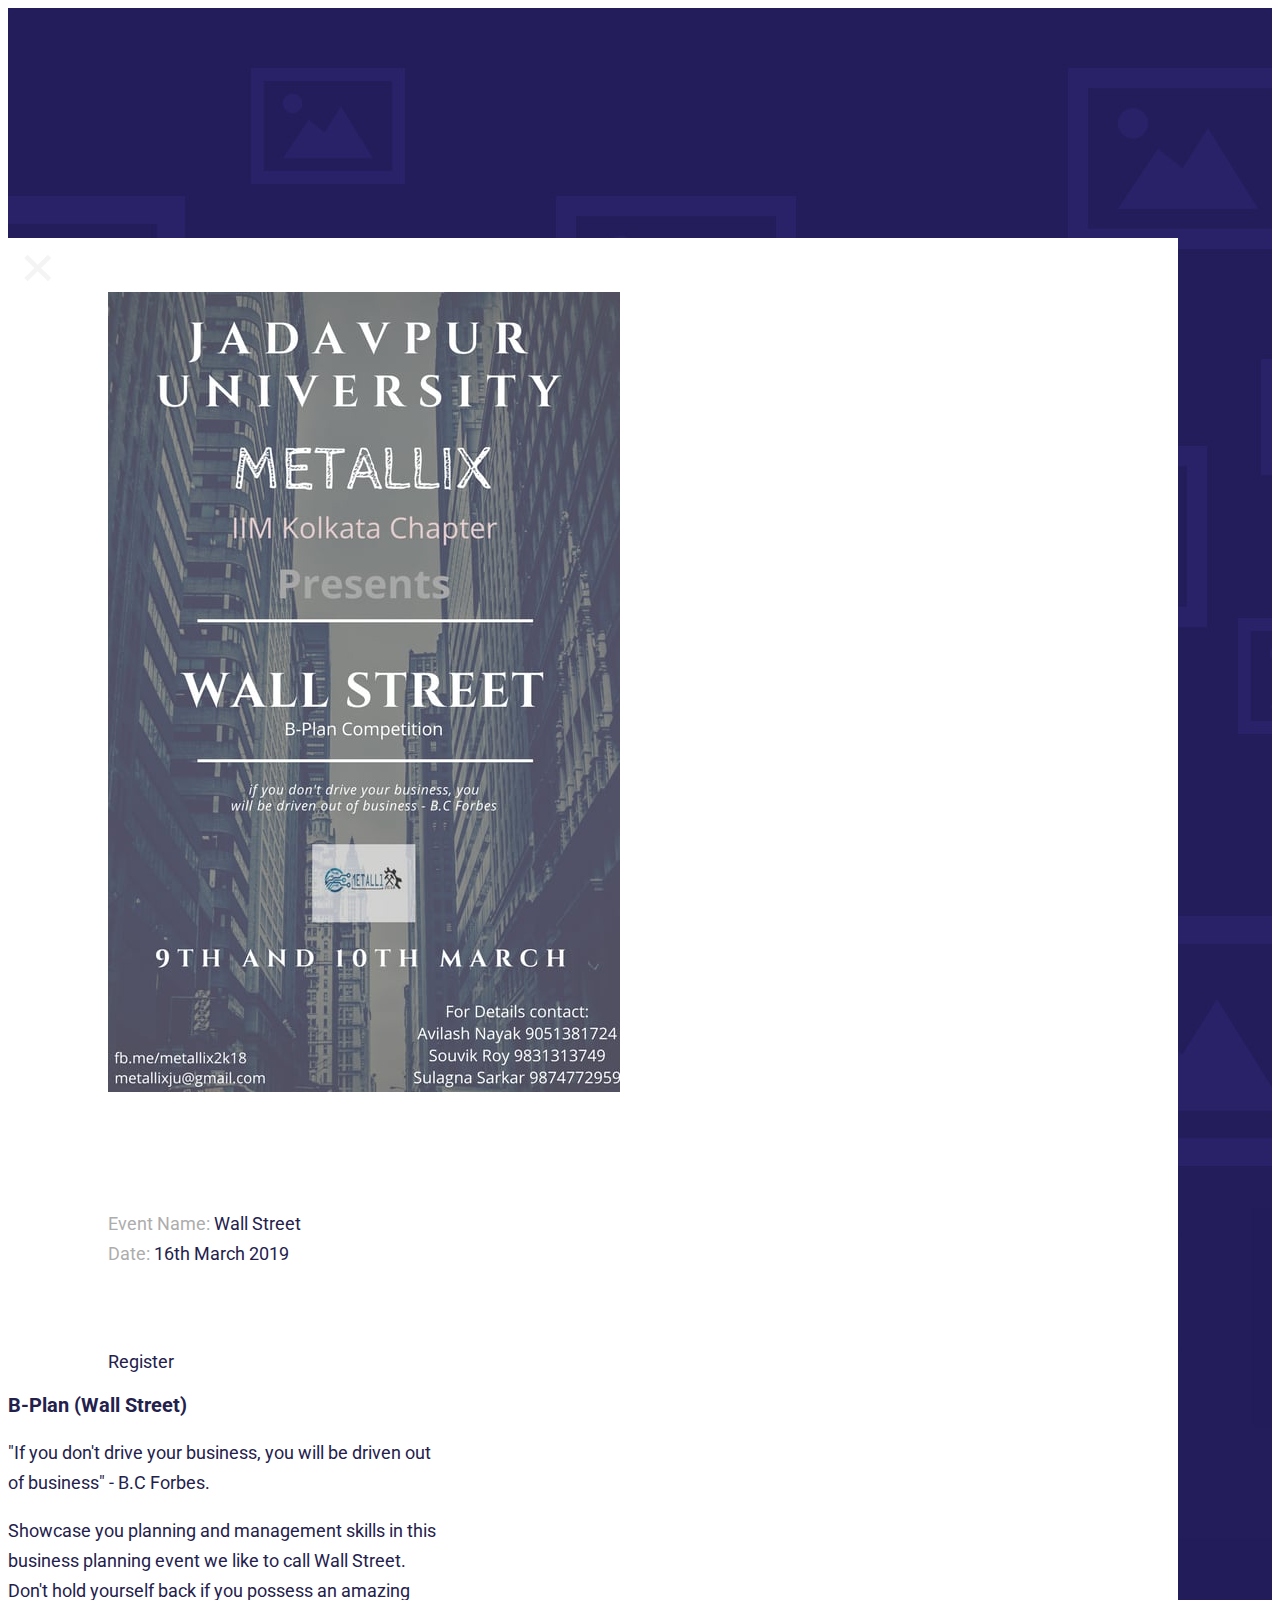
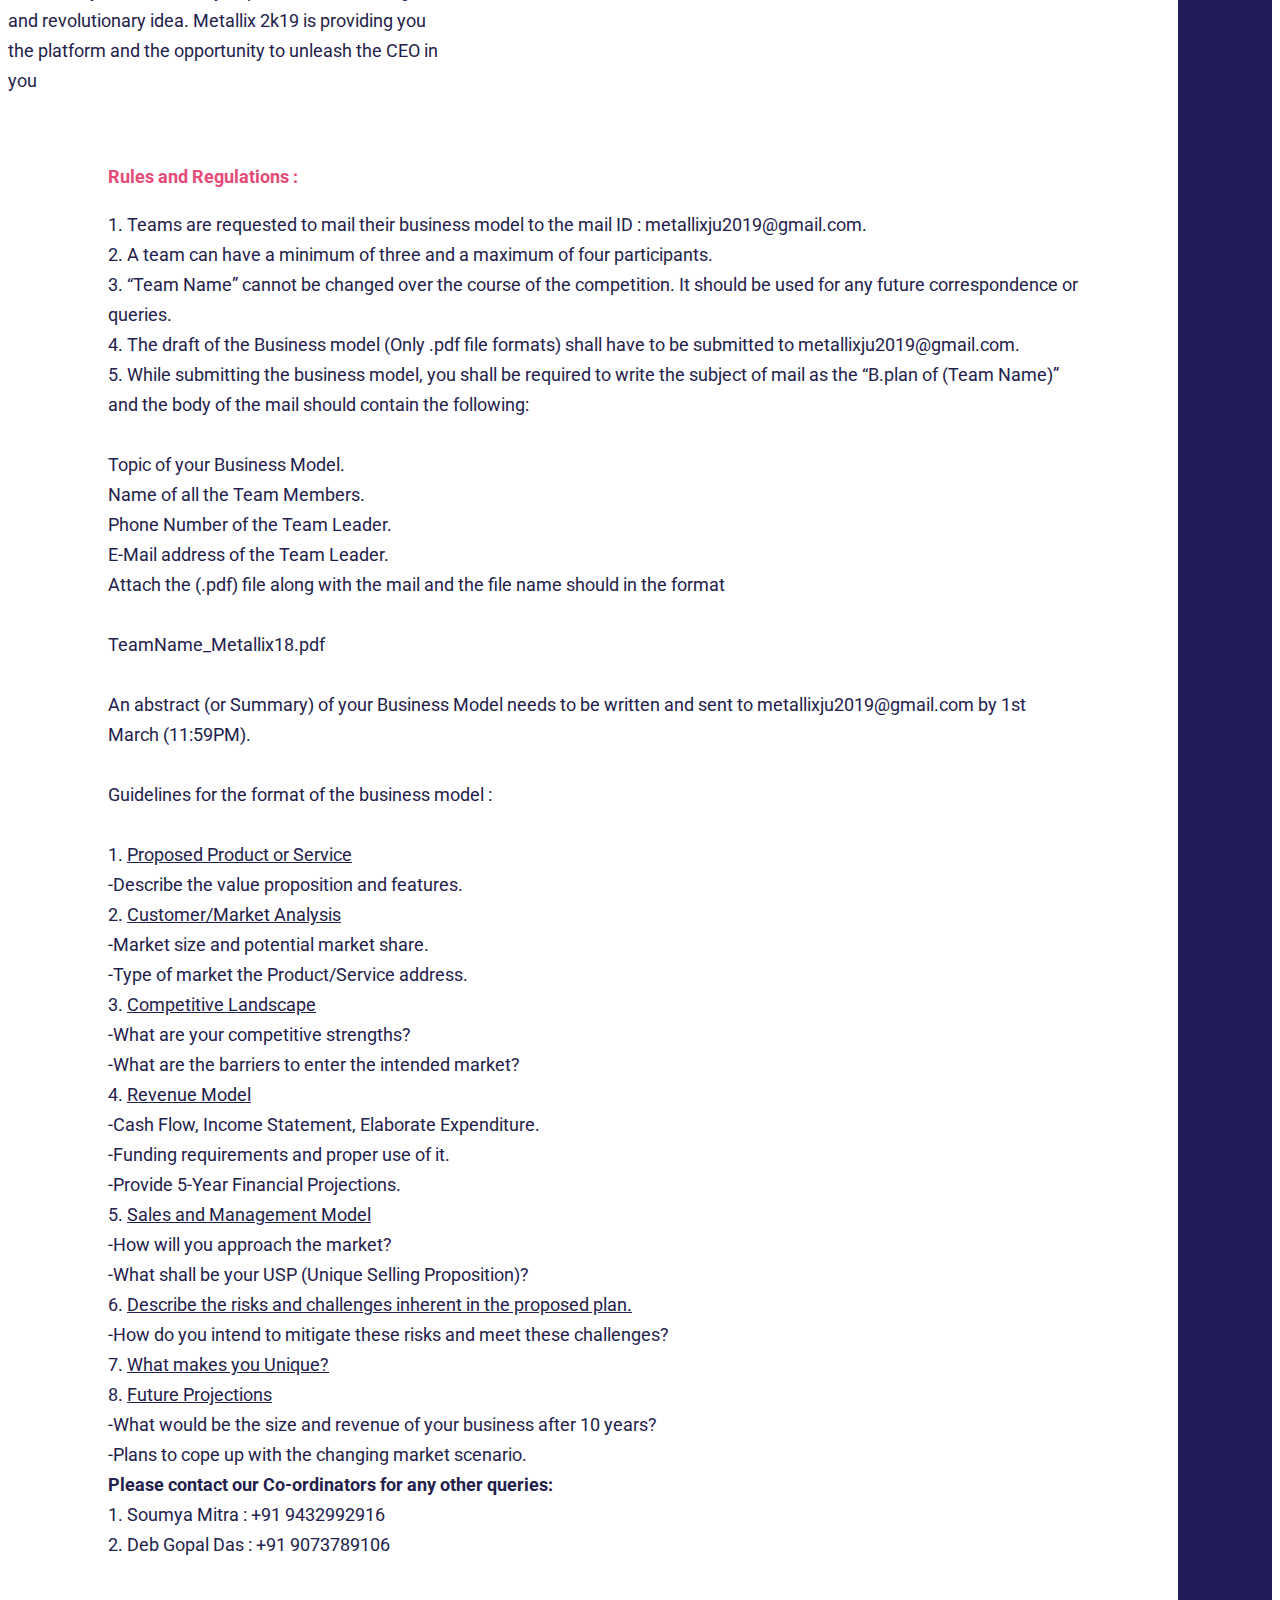
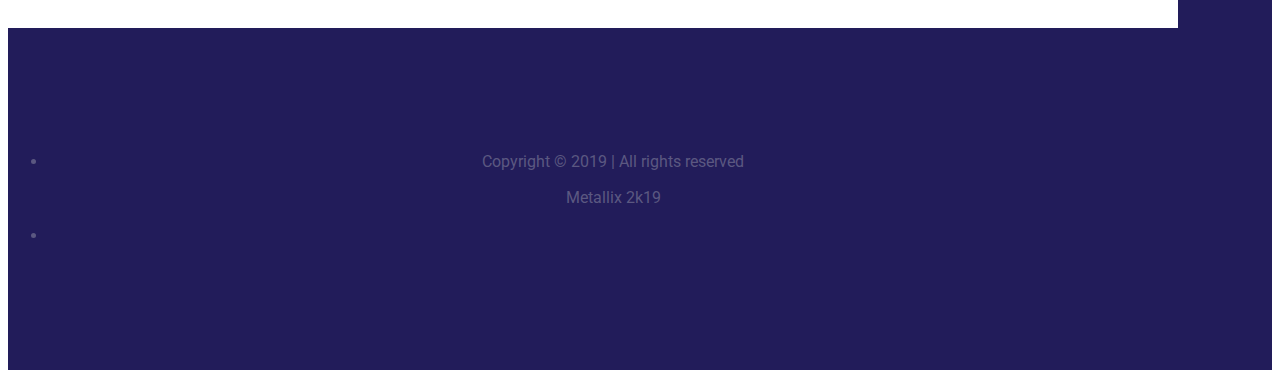
==== bplan.html @ 6e294d9d "Add files via upload" ====
<!DOCTYPE HTML>
<html lang="en-US">
    <head>
        <title>Metallix 2k19 | Business Plan (Wall Street)</title>
        <meta http-equiv="Content-Type" content="text/html; charset=UTF-8">
        <meta name="description" content="The annual technical fest of the Metallurgical & Material Engineering Department of Jadavpur University" />
        <meta name="keywords" content="Metallix 2k19, Metallurgy fests, Jadavpur University, Fest of Metallurgy, Kolkata fests " />
        <meta name="author" content="Ayush Mishra" />
        <meta name="viewport" content="width=device-width, initial-scale=1, maximum-scale=1">

        <link rel="shortcut icon" href="logo1b.png" />
        <link href='https://fonts.googleapis.com/css?family=Roboto:300,400,400i,700,700i,900|Montserrat:400,700|PT+Serif' rel='stylesheet' type='text/css'>
        <link rel="stylesheet" type="text/css"  href='css/clear.css' />
        <link rel="stylesheet" type="text/css"  href='css/common.css' />
        <link rel="stylesheet" type="text/css"  href='css/font-awesome.min.css' />
        <link rel="stylesheet" type="text/css"  href='css/carouFredSel.css' />
        <link rel="stylesheet" type="text/css"  href='css/prettyPhoto.css' />
        <link rel="stylesheet" type="text/css"  href='css/sm-clean.css' />
        <link rel="stylesheet" type="text/css"  href='style.css' />

        <!--[if lt IE 9]>
                <script src="js/html5.js"></script>
        <![endif]-->

    </head>
    <body class="single-portfolio">

        <!-- Preloader Gif -->
        <table class="doc-loader">
            <tr>
                <td>
                    <img src="loader.gif" alt="Loading..." />
                </td>
            </tr>
        </table>

        <!-- Menu -->
       



        <article id="portfolio-1" class="section portfolio">
            <div class="center-relative content-1170">
                <div class="entry-content">
                    <div class="content-wrap relative">
                        <a class="absolute x-close" href="events.html">
                            <img src="demo-images/icon_04.png" alt="Close">
                        </a>

                        <div class="one margin-0">
                            <img src="bplan.jpg" alt="">
                        </div>
                        <div class="clear"></div>
                        
                        <div class="clear"></div>
                        <br>
                        <br>
                        <br>

                        <div class="one_half text-right">
                            <p>
                                <span style="color: #adadad;">Event Name:</span> Wall Street<br>
                                <span style="color: #adadad;">Date:</span> 16th March 2019<br>
                                
                            </p>
                           <br>
                           <br>
                            <div class="text-right">
                                <a href="#" target="_self" class="button ">Register</a>
                            </div>
                        </div>
                        <div class="one_half last ">
                            <h1>B-Plan (Wall Street)</h1>
                            <p>"If you don't drive your business, you will be driven out of business"

                                                                                                      - B.C Forbes.



<p>Showcase you planning and management skills in this business planning event we like to call Wall Street. Don't hold yourself back if you possess an amazing and revolutionary idea. Metallix 2k19 is providing you the platform and the opportunity to unleash the CEO in you</p>
                            <br>
                            
                        </div>
                        <div class="one">
                            <p><strong><span style="color: #e64b77 ;">Rules and Regulations : </span></strong></p>
                            <p>1. Teams are requested to mail their business model to the mail ID : metallixju2019@gmail.com.<br>
2. A team can have a minimum of three and a maximum of four participants.<br>
3. “Team Name” cannot be changed over the course of the competition. It should be used for any future correspondence or queries.<br>
4. The draft of the Business model (Only .pdf file formats) shall have to be submitted to metallixju2019@gmail.com.<br>
5. While submitting the business model, you shall be required to write the subject of mail as the “B.plan of (Team Name)” and the body of the mail should contain the following:<br><br>

Topic of your Business Model.<br>
Name of all the Team Members.<br>
Phone Number of the Team Leader.<br>
E-Mail address of the Team Leader.<br>
Attach the (.pdf) file along with the mail and the file name should in the format<br><br>

TeamName_Metallix18.pdf<br><br>

An abstract (or Summary) of your Business Model needs to be written and sent to metallixju2019@gmail.com by 1st March (11:59PM).<br><br>

Guidelines for the format of the business model :<br><br>

1. <u>Proposed Product or Service</u><br>
   -Describe the value proposition and features.<br>
2. <u>Customer/Market Analysis</u><br>
-Market size and potential market share.<br>
-Type of market the Product/Service address.<br>
3. <u>Competitive Landscape</u><br>
-What are your competitive strengths?<br>
-What are the barriers to enter the intended market?<br>
4. <u>Revenue Model</u><br>
-Cash Flow, Income Statement, Elaborate Expenditure.<br>
-Funding requirements and proper use of it.<br>
-Provide 5-Year Financial Projections.<br>
5. <u>Sales and Management Model</u><br>
-How will you approach the market?<br>
-What shall be your USP (Unique Selling Proposition)?<br>
6. <u>Describe the risks and challenges inherent in the proposed plan.</u><br>
-How do you intend to mitigate these risks and meet these challenges?<br>
7. <u>What makes you Unique?</u><br>
8. <u>Future Projections</u><br>
-What would be the size and revenue of your business after 10 years?<br>
-Plans to cope up with the changing market scenario.<br>
<strong>Please contact our Co-ordinators for any other queries: </strong><br>
1. Soumya Mitra : +91 9432992916<br>
2. Deb Gopal Das : +91 9073789106<br>

                        <div class="clear"></div>
                    </div>
                </div>
                <div class="clear"></div>
            </div>



            <!-- Footer -->
            <footer>
                <div class="footer content-1170 center-relative">
                    <ul>
                        <li class="copyright-footer">
                      Copyright © 2019 | All rights reserved<br>Metallix 2k19
                    </li>
                         <li class="social-footer">
                        
                        <a href="#"><span class="fa fa-facebook"></span></a>
                        <a href="mailto:metallixju2019@gmail.com"><span class="fa fa-envelope"></span></a>
                       
                    </li>
                    </ul>
                </div>
            </footer>
        </article>




        <!--Load JavaScript-->
        <script type="text/javascript" src="js/jquery.js"></script>
        <script type='text/javascript' src='js/jquery.sticky-kit.min.js'></script>
        <script type='text/javascript' src='js/jquery.smartmenus.min.js'></script>
        <script type='text/javascript' src='js/jquery.sticky.js'></script>
        <script type='text/javascript' src='js/jquery.dryMenu.js'></script>
        <script type='text/javascript' src='js/isotope.pkgd.js'></script>
        <script type='text/javascript' src='js/jquery.carouFredSel-6.2.0-packed.js'></script>
        <script type='text/javascript' src='js/jquery.mousewheel.min.js'></script>
        <script type='text/javascript' src='js/jquery.touchSwipe.min.js'></script>
        <script type='text/javascript' src='js/jquery.easing.1.3.js'></script>
        <script type='text/javascript' src='js/imagesloaded.pkgd.js'></script>
        <script type='text/javascript' src='js/jquery.prettyPhoto.js'></script>
        <script type='text/javascript' src='js/main.js'></script>
    </body>
</html>
---- style.css ----
body
{
    font-family: 'Roboto', sans-serif;
    font-size: 16px;
    line-height: 26px;
    font-weight: 400;
    color: #23214c;    
}

body a
{
    text-decoration: none;
    color: #23214c;
    transition: color .2s linear;
}

body a:hover
{
    color: #ee87a4;
}

.doc-loader 
{
    position: fixed;
    left: 0px;
    top: 0px;
    width: 100%;
    height: 100%;
    z-index: 99999;	
    background-color: black
}

.doc-loader td 
{       
    text-align: center;
    vertical-align: middle;
}

.doc-loader img
{
    width: 100%px;
    height: 100%px;        
}

.content-1170
{
    width: 1170px;    
}

.content-1170 img
{
    max-width: 100%;
    max-height: 100%;
    width: auto;
    height: auto;
}

.full-width
{
    line-height: 0;
}



/* TOP MENU */

.menu-wrapper
{    
    transition: background-color .2s linear;
    z-index: 99 !important;
    background-color: #221C5A;
    width: 100% !important;
    top: 0;
    position: fixed;
}

#header-main-menu
{    
    max-width: 1170px;
    margin: 0 auto;
    text-align: center;
}

.main-menu.sm-clean
{
    background-color: transparent;    
}

.main-menu.sm-clean a
{    
    font-size: 13px;
    line-height: 40px;
    color: #fff;
    font-weight: 400;
    transition: color .2s linear;
    text-transform: uppercase;
    letter-spacing: 0.03cm;
}

.main-menu.sm-clean .sub-menu a 
{
    font-size: 11px;
    line-height: 20px;
}

.sm-clean .current_page_item a 
{
    color: #fff !important;
}

.main-menu.sm-clean a:hover 
{
    color: #fff !important;
}

.sm-clean li.active a
{
    color: #fff !important;
}

.mob-menu
{
    display: none;
    font-weight: 700;
    font-size: 30px;
    padding-top: 15px;
    padding-bottom: 15px;
    transition: color .2s linear;
    color: #fff;
}

/* END TOP MENU */



/* GENERAL SECTION */

.section
{    
    position: relative;
    z-index: 1;
}

.section-num
{   
    overflow: hidden;    
    margin-top: 40px;
}

.section-title-holder
{
    background-color: #32DB8A;
    width: 370px;
    height: 370px;    
    z-index: 2;
}

.section-num span
{    
    margin-left: -64px;
    color: #55B286;
    font-family: 'Montserrat', sans-serif;
    font-weight: 700;
    font-size: 180px;
    line-height: 100%;
    letter-spacing: -5px;
}

.section-title-holder h2
{
    font-family: 'Montserrat', sans-serif;
    font-weight: 700;
    font-size: 109px;
    width: 245px;
    word-break: break-all;
    line-height: 83px;
    margin-top: 10px;
    color: white;
    margin-left: 115px;
    text-transform: uppercase;
    letter-spacing: -3px;
    padding: 0;
}

.section-content-holder
{   
    background: #fff;
    width: 800px;
    padding: 60px 0;
}

.section-content-holder .content-wrapper
{
    padding: 0 60px;
}

.section-content-holder.right
{
    margin-left: 370px;
}

.section-content-holder.left
{
    margin-top: 370px;
}

.section-content-holder .content-title-holder
{
    overflow: hidden;
    height: 100px;
    margin-top: -60px;
    padding-bottom: 50px;
}

.section-content-holder .content-title
{
    font-family: 'Montserrat';
    font-weight: 700;
    text-align: center;
    font-size: 180px;
    line-height: 100%;
    text-transform: uppercase;
    margin-top: -75px;
    color: #221c5a;    
}

.extra-content-left
{
    width: 800px;
    color: #fff;    
    padding: 100px 0;
}

.extra-content-right
{
    width: 800px;   
    margin-left: 370px;
    color: #fff;
    padding: 100px 0;
}

.extra-content-full-width
{
    padding: 100px 0;
}

.section:last-of-type .extra-content-left, .section:last-of-type .extra-content-right, .section:last-of-type .extra-content-full-width
{
    padding-bottom: 0;
}

/* END GENERAL SECTION */



/* HOME SECTION */

.intro-page 
{
    padding-bottom: 170px;
    min-height: calc(130vh - 170px);
    background-color: #221c5a; 
    background-image:url(bg.jpg); 
    background-repeat: repeat; 
    background-position: center top; 
    background-size: cover;
    z-index: 10;
}

.top-logo
{
    width: 160px !important;    
    padding-top: 150px;
}

h1.big-title
{
    font-family: 'Montserrat', sans-serif;
    font-size: 56px;
    font-weight: 700;
    line-height: 100%;
    padding-top: 100px;
    color: #fff;
    letter-spacing: -1px;    
    width: 95%;
    margin-left: auto;
    margin-right: auto;
}

.big-title span 
{
    display: block;
}

.title-desc
{
    font-family: 'PT Serif', serif;
    font-size: 22px;
    line-height: 26px;
    max-width: 600px; 
    margin: 0 auto;
    color: #fff;
}

.page-template-page-home .intro-page footer
{
    position: absolute;
    bottom: 0;
    width: 100%;
}

/* END HOME SECTION */



/* SERVICE SECTION */

#events
{
    background-color: #221c5a;
    z-index: 9999;
}

#events .section-title-holder
{
    background-color: #32DB8A
}

#events .section-title-holder span
{
    color: #55B286;
}

.service-holder 
{
    display: inline-block;
    width: 335px;
}

.service-holder img 
{
    display: inline-block;
    width: 50px !important;
    vertical-align: top;
}

.service-content-holder 
{
    display: inline-block;
    width: 240px;
    margin-top: 55px;
    margin-left: 5px;
}

.service-title 
{
    font-family: 'Montserrat', sans-serif; 
    font-size: 20px;
    padding-bottom: 10px;
}

/* END SERVICE SECTION */



/* PORTFOLIO SECTION */

#gallery
{
    background-color: #221C5A; 
    background-image: url("demo-images/background_img_02.jpg"); 
    background-repeat: no-repeat; 
    background-position: center top; 
    background-size: auto;
    z-index: 8;
}

#gallery .section-title-holder
{
    background-color: rgb(255, 186, 66);
}

#gallery .section-title-holder span
{
    color: #e3a436;
}

.page-template-page-portfolio .section
{
    padding-top: 100px;
}

.section-content-holder.portfolio-holder
{
    background-color: transparent;
    width: 800px;
    padding: 0;
}

.portfolio-holder .portfolio-load-more-holder
{
    font-family: 'Montserrat', sans-serif;    
    font-weight: 700;
    font-size: 20px;
    width: 430px;
    background-color: #E74C78;
    text-align: center;
}

.portfolio-holder .portfolio-load-more-holder img 
{
    padding-bottom: 15px;
}

.portfolio-holder .portfolio-load-more-holder a
{
    color: #fff;
    padding-top: 30px;
    padding-bottom: 15px;
}

.portfolio-holder .portfolio-load-more-holder
{    
    margin-right: 0;
    margin-left: auto;
}

.more-posts
{ 
    display: block;
}

.more-posts:hover
{
    cursor: pointer;
}

.grid 
{
    width: 800px;
    margin: 0 auto;
    overflow: hidden;
    position: relative;
    display: block;
}

.grid-item 
{
    float: left;
    font-size: 0;
    line-height: 0;
    box-sizing:border-box;
    -moz-box-sizing:border-box;
    -webkit-box-sizing:border-box; 
}

.grid-item img 
{
    display: block;
    width: 100%;
    height: auto;
    max-height: none;
    max-width: none;    
}

.grid-sizer, .grid-item 
{
    width: 400px;
}

.grid-item.p_one_half
{
    width: 400px;
}

.grid-item.p_one
{
    width: 800px;
}

.portfolio-text-holder
{
    position: absolute;
    top: 30px;
    left: 30px;
    bottom: 30px;
    right: 30px;
    z-index: 1;
    font-size: 20px;
    background-color: white;
    text-align: center;   
    display: none;    
}

.portfolio-text-wrapper
{
    width: 90%;
    margin-left: auto;
    margin-right: auto;
}

.portfolio-type
{
    line-height: 100%;
    font-size: 11px;
    color: #9a9a9a;    
    padding-bottom: 20px;
}

.portfolio-type img 
{
    width: auto;
    margin-left: auto;
    margin-right: auto;
}

.portfolio-text
{
    font-family: 'Montserrat', sans-serif;    
    font-weight: 700;
    font-size: 20px;
    line-height: 18px;
    letter-spacing: 4px;
    margin-bottom: 10px;
}

.portfolio-sec-text
{
    font-family: 'Montserrat', sans-serif;    
    font-weight: 700;
    font-size: 16px;
    line-height: 100%;
    color: #8e8da9;
}

.grid-item a:hover
{
    color: #191919;
}

.more-posts-portfolio img
{
    transition: all .2s linear;
    width: 100px;
    height: 100px;
}

.more-posts-portfolio img:hover
{
    cursor: pointer;  
    transform: scale(0.9);
}

div.pp_default .pp_loaderIcon
{
    display: none !important;
}

/* END PORTFOLIO SECTION*/



/* ABOUT SECTION */

#about
{
    background-color: rgb(34, 28, 90); 
    background-image: url("demo-images/background_img_03.jpg"); 
    background-repeat: no-repeat; 
    background-position: center top; 
    background-size: cover; 
    z-index: 7;
}

#about .section-title-holder
{
    background-color: #e64b77;
}

#about .section-title-holder span
{
    color: #b24564;
}

#about .section-content-holder
{
    padding-bottom: 0;
}

.member-content-holder 
{
    width: 440px;
    padding: 30px 50px 30px 50px;
    float: left;
}

.member-image-holder 
{
    width: 350px;
    float: right;
}

.member-image-holder img
{
    width: 100% !important;
}

.member-name
{
    line-height: 26px;
    font-size: 16px;
    font-weight: 700;
    padding: 0;
}

.member-position
{
    line-height: 16px;
    font-size: 14px;
    padding-bottom: 20px;
    color: #ee87a4;
    letter-spacing: 4px;
}

.member-content
{
    line-height: 26px;   
    text-align: justify; 
}

.image-slider-wrapper.img .image-slider li img
{
    width: 100%;
}

/* END ABOUT SECTION */




/* VIDEO SECTION */

#video
{
    background-color: rgb(34, 28, 90); 
    background-image: url("demo-images/background_img_06.jpg"); 
    background-repeat: repeat-x; 
    background-position: center center; 
    background-size: auto; 
    z-index: 5;
}

#video .section-title-holder
{
    background-color: rgb(255, 186, 66);
}

#video .section-title-holder span
{
    color: #e3a436;
}

#video .section-content-holder
{
    padding-bottom: 0;
}

a.video-popup-holder 
{
    position: relative;
    display: block;
}

a.video-popup-holder .thumb
{
    width: 100%;
}

img.popup-play 
{
    position: absolute;
    top: 50%;
    left: 50%;
    top: calc(50% - 60px);
    left: calc(50% - 60px);
    opacity: 0.7;
    transition: opacity .2s linear;
}

a.video-popup-holder:hover img.popup-play
{
    opacity: 1;
}
/* END VIDEO SECTION */





/* SCHEDULE SECTION */


#schedule
{
    background-color: rgb(34, 28, 90); 
    background-image: url("demo-images/item_background_01.jpg"); 
    background-repeat: no-repeat; 
    background-position: left top; 
    background-size: 100%; 
    z-index: 4;
}

.progress_bar 
{
    margin-bottom: 15px;
}

.progress_bar_field_holder 
{
    height: 59px;
    position: relative;
    width: 100%;
    vertical-align: middle;
    overflow: hidden;
}

.progress_bar_field_holder:hover .progress_bar_title
{
    left: 10px;
    color: #fff !important;
}

.progress_bar_field_holder:hover .progress_bar_percent_text
{
    right: 10px;
    color: #fff !important;
}

.progress_bar_title
{
    position: absolute;
    top: 8px;
    z-index: 2;
    left: -11px;
    font-weight: bold;
    color: white;
    font-size: 45px;
    line-height: 100%;
    transition: color .2s linear, left .2s linear;
}

.progress_bar_percent_text
{
    position: absolute;
    right: -35px;
    top: 15px;
    z-index: 2;
    font-weight: bold;
    color: white;
    font-size: 35px;
    line-height: 100%;
    transition: color .2s linear, right .2s linear;
}

.progress_bar_field_perecent 
{
    height: 59px;    
    position: absolute;
    top: 0;
    left: 0;
    width: 100%;
}

/* END SKILLS SECTION */




/* CONTACT SECTION */

#contact
{
    background-color: rgb(34, 28, 90); 
    background-image: url("demo-images/background_img_05b.jpg"); 
    background-repeat: no-repeat; 
    background-position: center top; 
    background-size: auto; 
    z-index: 3;
}

#contact .section-title-holder
{
    background-color: rgb(230, 75, 119);
}

#contact .section-title-holder span
{
    color: #b24564;
}

#contact .section-content-holder
{
    padding-bottom: 0;
}

.map 
{
    height: 400px;
}

.map img
{
    max-width: none;
    max-height: none;
}

.contact-form
{
    max-width: 100%;
    width: 770px;
    margin: 0 auto;
    font-size: 22px;
    color: #9a9a9a;
}

p.custom-text-class 
{
    display: inline-block;
    padding-right: 45px;
    vertical-align: top;
}

p.custom-field-class 
{
    display: inline-block;
    margin-bottom: 60px;
}



/* END CONTACT SECTION */


/* FOOTER */

footer
{
    background-color: #221C5A;
}

.footer
{
    font-size: 16px;
    line-height: 36px;
    clear: both;
    color: #5b5881;
    text-align: center;    
    padding: 100px 0;
}

.footer-left, .footer-right
{
    width: 810px;
}

.footer-right
{
    margin-left: 370px;
}

.footer a
{
    color: #5b5881;
}

.social-footer a 
{
    margin: 0 10px;
    font-size: 20px;
}

/* END FOOTER */



/* SINGLE PORTFOLIO PAGE */

#portfolio-1
{
    background-color: #221c5a;
    background-image:url("demo-images/background_img_05b.jpg"); 
    background-repeat: no-repeat;
    background-position: center top;
    background-size: auto; 
}

#portfolio-2
{

    background-color: #221c5a;
    background-image: url(demo-images/item_background_01.jpg);
    background-repeat: no-repeat;
    background-position: left top;
    background-size: 100% auto;
}
    
.single-portfolio .menu-wrapper
{
    display: none !important;
}

.single-portfolio article
{
    padding-top: 230px;
}

.single-portfolio article .entry-content
{
    background-color: #fff;
    padding-bottom: 50px;
    font-size: 18px;
    line-height: 30px;
}

.single-portfolio .x-close
{
    top: -60px;
    right: -60px;
    background-color: #26276d;
    line-height: 0;
    font-size: 0;
    width: 60px;
    height: 60px
}

.single-portfolio .x-close img
{
    opacity: 0.4;
    transition: opacity .2s linear;
    width: 30px;
    height: 30px;
    padding-top: 15px;
    padding-left: 15px;
}

.single-portfolio .x-close:hover img
{
    opacity: 1;
}

.single-portfolio .entry-content .one
{
    padding-left: 100px;
    padding-right: 100px;
}

.single-portfolio .entry-content .one_half
{
    width: 435px;
    padding-left: 100px;
}

.single-portfolio .entry-content .one_half.last
{
    padding-left: 0;
    padding-right: 100px;
}

.single-portfolio .entry-content h1 
{
    padding: 0;
    font-size: 20px;
    line-height: 30px;
}

/* END SINGLE PORTFOLIO */


/* RESPONSIVE PART */

@media screen and (max-width: 1270px) {   

    .content-1170 
    {
        width: 960px;
    }

    .one_half
    {
        margin-right: 8%;
        float: left;
        position: relative;
        margin-bottom: 37px;
    }

    .one_half
    {
        width: 46%;
    }      

    .section-title-holder 
    {    
        width: 250px;
        height: 250px;
    }

    .section-num
    {
        margin-top: 20px;
    }

    .section-num span 
    {
        margin-left: -35px;    
        font-size: 100px;
    }

    .section-title-holder h2
    {
        font-size: 80px;
        width: 177px;        
        line-height: 66px;
        margin-top: 25px;        
        margin-left: 75px; 
    }

    .section-content-holder.right 
    {
        margin-left: 250px;
    }

    .section-content-holder.left 
    {
        margin-top: 250px;
    }

    .section-content-holder 
    {
        width: 710px;
    }

    .extra-content-left, .extra-content-right
    {
        width: 710px;
    }

    .extra-content-right
    {
        margin-left: 250px;
    }

    .service-holder 
    {    
        width: 290px;
    }

    .section-content-holder.portfolio-holder 
    {    
        width: 710px;
    }

    .grid-item.p_one, .grid
    {
        width: 710px;       
    }    

    .grid-sizer, .grid-item, .grid-item.p_one_half
    {
        width: 355px;
    }  

    .portfolio-holder .portfolio-load-more-holder 
    {
        width: 460px;
    }

    .section-content-holder .content-title 
    {    
        font-size: 140px;    
        margin-top: -56px;
    }

    .member-content-holder 
    {
        width: 275px;
        padding: 50px;
    }

    .member-image-holder 
    {
        width: 335px;
    }

    .image-slider-wrapper.team .image_slider_next
    {
        right: 260px;
    }

    .blog-item-holder .entry-title 
    {   
        width: 240px;
    } 

    .single-portfolio .entry-content .one
    {
        padding-left: 5%;
        padding-right: 5%;
    }

    .single-portfolio .entry-content .one_half 
    {
        width: 40%;
        padding-left: 5%;
        margin-right: 10%;
    }

    .single-portfolio .entry-content .one_half.last
    {        
        padding-left: 0;
        padding-right: 5%;
    }

}

@media screen and (max-width: 1100px) {    

    .single-portfolio .x-close
    {
        right: 50%;
        right: calc(50% - 30px);    
    }    

}

@media screen and (max-width: 1020px) {    

    .content-1170 
    {
        width: 100%;
    }    

    .extra-content-left, .extra-content-right
    {
        width: 100%;
        margin-left: 0;
    }    

    .single-portfolio article 
    {
        padding-top: 140px;
    }

    .one_half
    {
        width: 100%;
        float: none;
        margin-right: 0;
        margin-left: 0;
    }   

    .single-portfolio .entry-content .one_half 
    {    
        width: 90%;
        padding-left: 5%;
        padding-right: 5%;
        margin-right: 0;
    }

    .single-portfolio .entry-content .one_half.last
    {        
        padding-left: 5%;
        padding-right: 5%;
    }

    .site-content .one_half, .single-portfolio .entry-content div 
    {
        text-align: left;
    }

    .image-slider-wrapper.service a.image_slider_next 
    {
        top: -89px;
        right: 0;
    }

    .section
    {
        padding-bottom: 150px;
    }  

    .section-content-holder.right 
    {
        margin-left: 0;
    }

    .section-content-holder.left 
    {
        margin-top: 0;
    }

    .section-num
    {
        display: inline-block;
        margin-top: 10px;
    }    

    .section-num span
    {
        font-size: 50px;
        margin-left: -15px;
    }          

    .section-title-holder
    {
        width: 100%;
        height: auto;
        position: relative !important;
        top: 0 !important;
    }

    .section-title-holder h2
    {
        display: inline-block;
        width: auto;
        margin: 0;
        vertical-align: top;
        margin-top: 10px;
        font-size: 50px;
        line-height: 100%;
    }

    .section-content-holder 
    {
        width: 100%;
        padding: 30px 0;    
    }

    .section-content-holder .content-wrapper
    {
        padding: 0 5%;
    }       

    .service-holder 
    {    
        width: 100%;
        display: block;
    }

    .service-content-holder 
    {
        width: 100%;
        width: calc(100% - 75px);
        margin-bottom: 30px;
    }    

    .section-content-holder.portfolio-holder 
    {    
        width: 100%;
    }

    .grid-item.p_one, .grid
    {
        width: 100%;       
    }    

    .grid-sizer, .grid-item, .grid-item.p_one_half
    {
        width: 50%;
    }  

    .portfolio-holder .portfolio-load-more-holder 
    {
        width: 100%;
    }  

    .member-content-holder 
    {
        width: 40%;
        padding: 10% 5% 10% 5%;
    }

    .member-image-holder 
    {
        width: 50%;
    }

    .image-slider-wrapper.team .image_slider_next
    {
        right: 40%;
    }

    .blog-item-holder .entry-title 
    {
        width: 100%;
        display: block;
        padding-top: 20px;
    }

    .blog-item-holder .info
    {
        width: auto;
    }

    .section-content-holder .content-title-holder 
    {
        overflow: visible;
        height: auto;
        margin: 0;
        padding: 0;
    }

    .section-content-holder .content-title 
    {
        font-size: 19vw;
        margin-top: 0;
    }

    .testimonial-slider-holder 
    {
        width: 90%;
        padding-left: 5%;
    }    
}

@media screen and (min-width: 925px) {   
    .main-menu
    {
        display: block !important;
    }
}

@media screen and (max-width: 925px) {  

    .intro-page
    {
        min-height: 0;
    }

    .section
    {
        position: static !important;
        z-index: 0 !important;
    }

    h1.big-title
    {
        font-size: 40px;
        padding-top: 0;
    }

    h1.big-title span 
    {
        display: inline;
    }

    .title-desc 
    {    
        font-size: 19px;
        line-height: 23px;
    }

    .mob-menu
    {
        display: block;
    }

    .mob-menu:hover
    {
        cursor: pointer;
    }

    .portfolio-text-holder 
    {
        display: none !important;
        opacity: 0 !important;
    }   

    .main-menu
    {
        float: none;
        margin: 0 auto;
        text-align: center;
        max-width: 300px;
        width: 100%;
        position: relative;
        z-index: 9999;
        display: none;
    }

    .main-menu ul 
    {
        width: 12em; /* fixed width only please - you can use the "subMenusMinWidth"/"subMenusMaxWidth" script options to override this if you like */
    }

    .sm-clean a, .sm-clean a:hover, .sm-clean a:focus, .sm-clean a:active
    {
        padding-right: 0;
        padding-left: 0;
    }

    .main-menu.sm-clean a 
    {
        line-height: 24px;
    }

    .main-menu.sm-clean .sub-menu a 
    {
        font-size: 16px;
        line-height: 25px;    
        text-align: center;
    }    

    .carousel_fw_next
    {
        display: block !important;
    }

    .fw_carousel_pagination
    {
        display: none !important;
    }


}

@media screen and (max-width: 805px) {       

    .contact-form input[type=text], .contact-form input[type=email], .contact-form textarea, p.custom-field-class, #commentform #email, #commentform #author, #commentform #comment
    {
        width: 100% !important;
    }        

}


@media screen and (max-width: 650px) { 


    .member-content-holder
    {
        width: 90%;
        float: none;
    }

    .member-image-holder
    {
        width: 100%;
        float: none;
    }

    .image-slider-wrapper.team .image_slider_next
    {
        right: auto;
        left: 30px;
    }    
}


@media screen and (max-width: 350px) { 

    .section-num 
    {
        margin-top: 9px;
    }

    .section-num span 
    {
        font-size: 35px;
        margin-left: -10px;
    }

    .section-title-holder h2
    {
        margin-top: 9px;
        font-size: 35px;
    }

    .image-slider-wrapper.service a.image_slider_next 
    {
        top: -84px;
    }
}
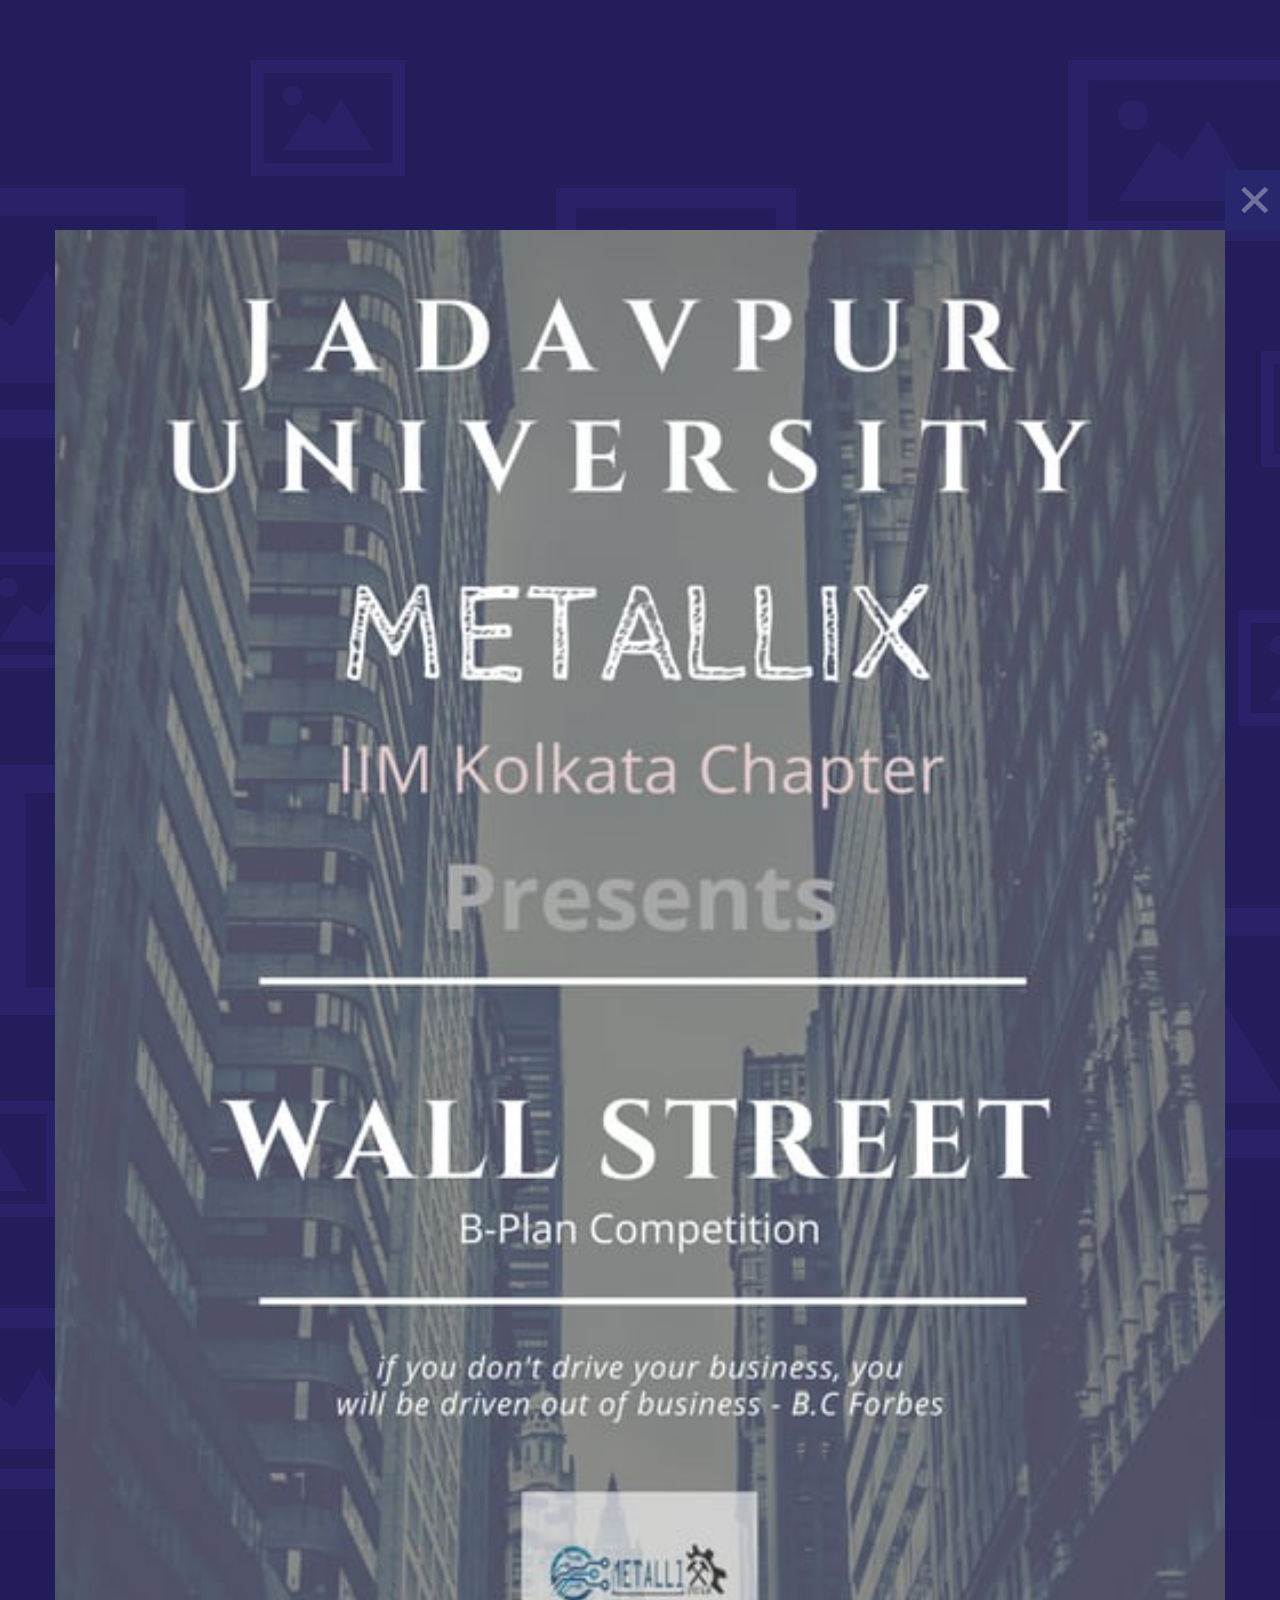
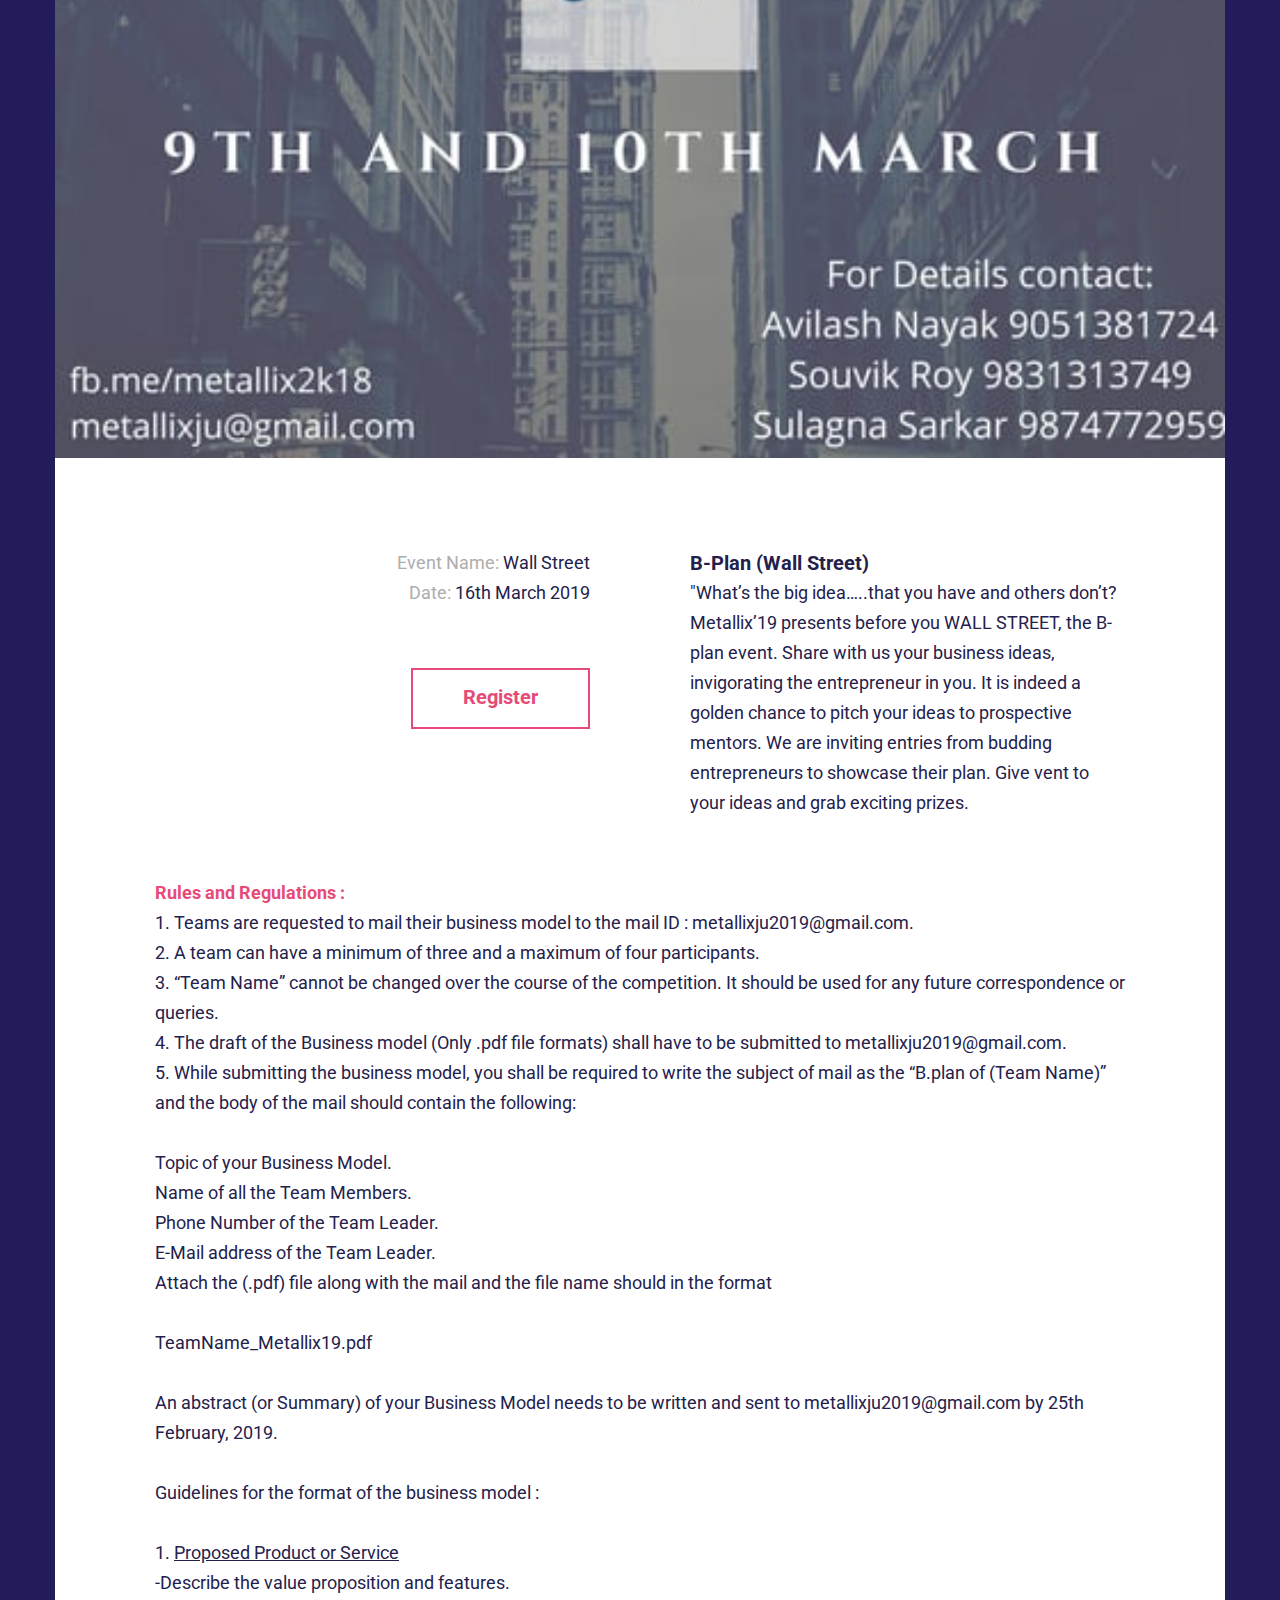
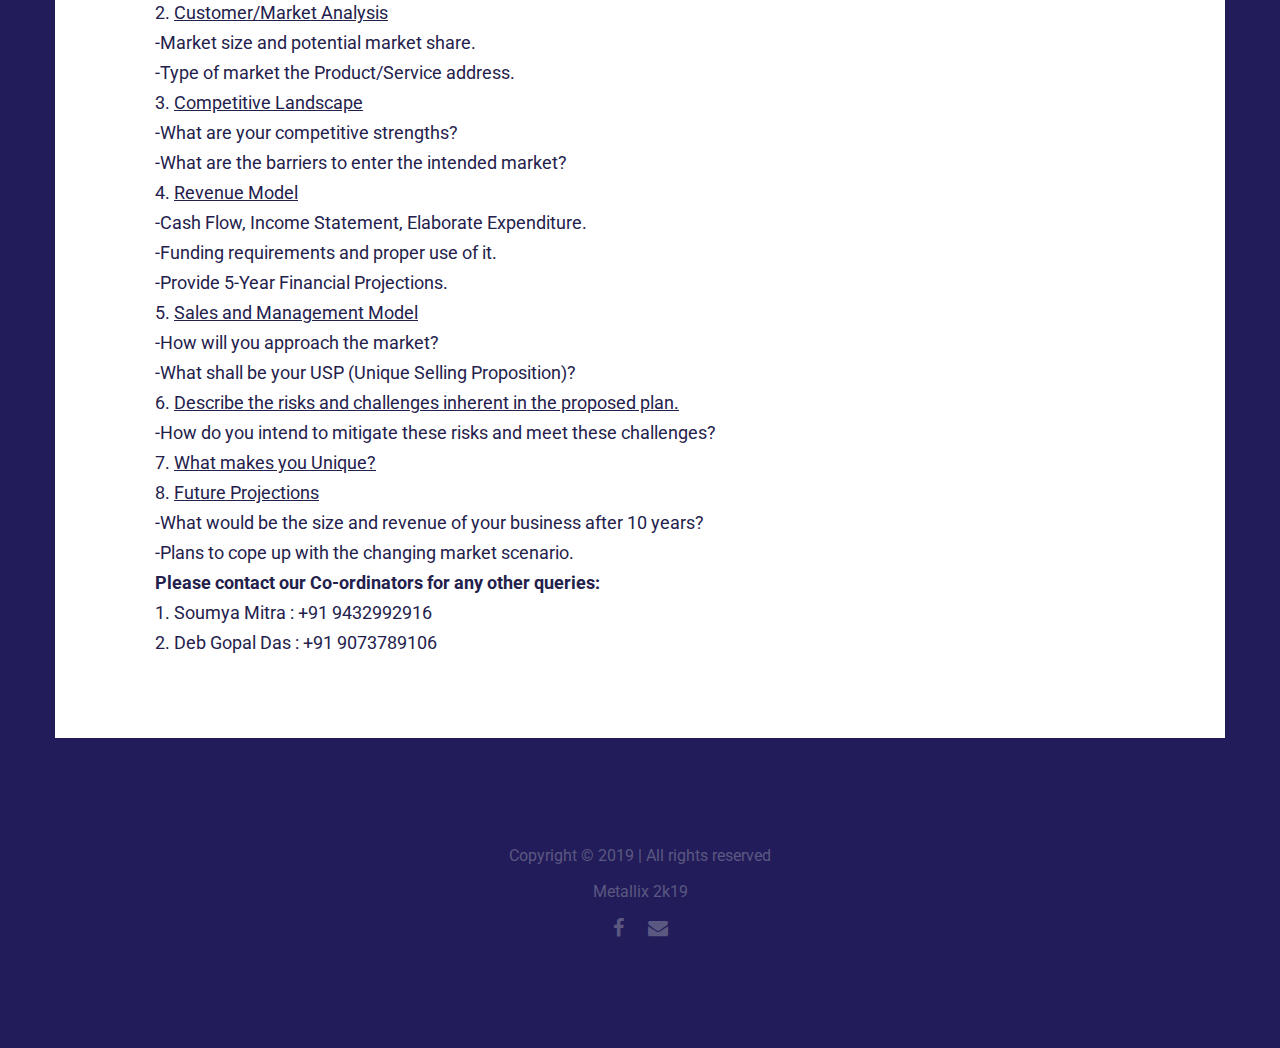
==== commit c9470fe6: "Add files via upload" ====
--- a/bplan.html
+++ b/bplan.html
@@ -66,18 +66,14 @@
                            <br>
                            <br>
                             <div class="text-right">
-                                <a href="#" target="_self" class="button ">Register</a>
+                                <a href="https://docs.google.com/forms/u/2/d/1DEGHnzf-rsKTPy83b9c8EwaWnGS2QJfEcWeFa01rO7A/edit?usp=drivesdk&chromeless=1" target="_self" class="button ">Register</a>
                             </div>
                         </div>
                         <div class="one_half last ">
                             <h1>B-Plan (Wall Street)</h1>
-                            <p>"If you don't drive your business, you will be driven out of business"
+                            <p>"What’s the big idea…..that you have and others don’t?<br>
 
-                                                                                                      - B.C Forbes.
-
-
-
-<p>Showcase you planning and management skills in this business planning event we like to call Wall Street. Don't hold yourself back if you possess an amazing and revolutionary idea. Metallix 2k19 is providing you the platform and the opportunity to unleash the CEO in you</p>
+   Metallix’19 presents before you WALL STREET, the B-plan event. Share with us your business ideas, invigorating the entrepreneur in you. It is indeed a golden chance to pitch your ideas to prospective mentors. We are inviting entries from budding entrepreneurs to showcase their plan. Give vent to your ideas and grab exciting prizes.</p>
                             <br>
                             
                         </div>
@@ -95,9 +91,9 @@
 E-Mail address of the Team Leader.<br>
 Attach the (.pdf) file along with the mail and the file name should in the format<br><br>
 
-TeamName_Metallix18.pdf<br><br>
+TeamName_Metallix19.pdf<br><br>
 
-An abstract (or Summary) of your Business Model needs to be written and sent to metallixju2019@gmail.com by 1st March (11:59PM).<br><br>
+An abstract (or Summary) of your Business Model needs to be written and sent to metallixju2019@gmail.com by 25th February, 2019.<br><br>
 
 Guidelines for the format of the business model :<br><br>
 
--- a/css/clear.css
+++ b/css/clear.css
@@ -0,0 +1,96 @@
+html, body, div, span, object, iframe,
+h1, h2, h3, h4, h5, h6, p, blockquote, pre,
+abbr, address, cite, code,
+del, dfn, em, img, ins, kbd, q, samp,
+small, strong, sub, sup, var,
+b, i, ol, ul, li,
+fieldset, form, label, legend,
+table, caption, tbody, tfoot, thead, tr, th, td,
+article, aside, canvas, details, figcaption, figure, 
+footer, header, hgroup, menu, nav, section, summary,
+time, mark, audio, video {
+    margin:0;
+    padding:0;
+    border:0;
+    outline: none;
+    font-size:100%;
+    vertical-align:baseline;
+    background:transparent;
+}
+
+body {
+    line-height:1;
+}
+
+article,aside,details,figcaption,figure,
+footer,header,hgroup,menu,nav,section { 
+    display:block;
+}
+
+nav ul,ul,ol {
+    list-style:none;
+}
+
+blockquote, q {
+    quotes:none;
+}
+
+blockquote:before, blockquote:after,
+q:before, q:after {
+    content:'';
+    content:none;
+}
+
+a {
+    margin:0;
+    padding:0;
+    font-size:100%;
+	outline: none;
+    vertical-align:baseline;
+    background:transparent;
+}
+
+ins {
+    background-color:#ff9;
+    color:#000;
+    text-decoration:none;
+}
+
+mark {
+    background-color:#ff9;
+    color:#000; 
+    font-style:italic;
+    font-weight:bold;
+}
+
+del {
+    text-decoration: line-through;
+}
+
+abbr[title], dfn[title] {
+    border-bottom:1px dotted;
+    cursor:help;
+}
+
+table {
+    border-collapse:collapse;
+    border-spacing:0;
+}
+
+hr {
+    display:block;
+    height:1px;
+    border:0;   
+    border-top:1px solid #cccccc;
+    margin:1em 0;
+    padding:0;
+}
+
+input, select {
+    vertical-align:middle;
+}
+
+input:focus, textarea:focus
+{
+    outline: none;
+}--- a/css/common.css
+++ b/css/common.css
@@ -0,0 +1,571 @@
+a.wp-ver
+{
+    color: red !important;
+    font-weight: 700 !important;
+}
+.block
+{
+    display: block;
+}
+.hidden
+{
+    display: none;
+}
+.clear
+{
+    clear: both;
+}
+.left
+{
+    float: left;
+}
+.right
+{
+    float: right;
+}
+.line-height
+{
+    line-height: 0;
+}
+.clear-right
+{
+    clear: right;
+}
+.clear-left
+{
+    clear: left;
+}
+.center-relative
+{
+    margin-left: auto;
+    margin-right: auto;
+}
+.center-absolute
+{
+    left: 50%;
+}
+.center-text
+{
+    text-align: center !important;
+}
+.text-left
+{
+    text-align: left;
+}
+.text-right
+{
+    text-align: right;
+}
+.absolute
+{
+    position: absolute;
+}
+.fixed
+{
+    position: fixed;
+}
+.relative
+{
+    position: relative;
+}
+.margin-0, .margin-0 img
+{
+    margin: 0 !important;
+    line-height: 0;
+}
+.top-0
+{
+    margin-top: 0 !important;
+}
+.top-5
+{
+    margin-top: 5px !important;	
+}
+.top-10
+{
+    margin-top: 10px;	
+}
+.top-15
+{
+    margin-top: 15px;	
+}
+.top-20
+{
+    margin-top: 20px;
+}
+.top-25
+{
+    margin-top: 25px;	
+}
+.top-30
+{
+    margin-top: 30px;	
+}
+.top-50
+{
+    margin-top: 50px;	
+}
+.top-60
+{
+    margin-top: 60px;	
+}
+.top-70
+{
+    margin-top: 70px;	
+}
+.top-75
+{
+    margin-top: 75px;	
+}
+.top-80
+{
+    margin-top: 80px;
+}
+.top-100
+{
+    margin-top: 100px;	
+}
+.top-105
+{
+    margin-top: 105px;	
+}
+.top-120
+{
+    margin-top: 120px;
+}
+.top-150
+{
+    margin-top: 150px;	
+}
+.top-200
+{
+    margin-top: 200px;	
+}
+.top-negative-30
+{
+    margin-top: -30px;
+}
+.left-35
+{
+    margin-left:35px;
+}
+.right-35
+{
+    margin-right:35px;
+}
+.bottom-0
+{
+    margin-bottom: 0 !important;
+}
+.bottom-10
+{
+    margin-bottom: 10px !important;
+}
+.bottom-20
+{
+    margin-bottom: 20px !important;
+}
+.bottom-25
+{
+    margin-bottom: 25px !important;
+}
+.bottom-30
+{
+    margin-bottom: 30px !important;
+}
+.bottom-50
+{
+    margin-bottom: 50px !important;
+}
+.bottom-100
+{
+    margin-bottom: 100px !important;
+}
+.bottom-150
+{
+    margin-bottom: 150px !important;
+}
+.bottom-200
+{
+    margin-bottom: 200px !important;
+}
+.width-25
+{
+    width: 25%;
+}
+.width-50
+{
+    width: 50%;
+}
+.width-75
+{
+    width: 75%;
+}
+.width-85
+{
+    width: 85%;
+}
+.width-100
+{
+    width: 100%;
+}
+.sticky
+{
+    font-size: 100%;
+}
+blockquote
+{
+    font-family: 'Montserrat', sans-serif;
+    margin-top: 50px;
+    margin-bottom: 50px;
+    font-size: 20px;
+    line-height: 35px;
+    color: #e64b77;
+    font-weight: 400;
+    position: relative;
+    z-index: 2;
+}
+blockquote.inline-blockquote
+{
+    width: 395px;
+    float: left;
+    margin-left: -40px;
+    margin-right: 40px;
+    margin-top: 70px;
+
+}
+blockquote p
+{
+    position: relative;
+    z-index: 2;
+}
+.wrap-blockquote
+{
+    display: inline;
+}
+address
+{
+    font-size: 32px;
+    line-height: 50px;
+    font-style: normal;
+}
+iframe
+{
+    width: 100%;
+}
+a.button
+{
+    display: inline-block;
+    color: #e54b76;
+    border: 2px solid #e54b76;
+    text-align: center;
+    padding-bottom: 15px;
+    padding-top: 12px;
+    padding-left: 50px;
+    padding-right: 50px;
+    cursor: pointer;
+    margin-bottom: 25px;
+    vertical-align: middle;
+    text-decoration: none;
+    font-size: 20px;
+    font-weight: 700;
+    transition: all .2s linear;
+}
+a.button:active
+{
+    position: relative;
+    top: 1px;	
+}
+a.button:hover
+{
+    color: white;
+    background-color: #e54b76;
+}
+
+h1,h2,h3,h4,h5,h6
+{
+    padding: 20px 0;
+}
+h1
+{
+    font-size: 38px;
+    line-height: 38px;    
+}
+h2
+{
+    font-size: 34px;    
+    line-height: 34px;    
+}
+h3
+{
+    font-size: 32px;  
+    line-height: 32px;    
+}
+h4
+{
+    font-size: 30px;    
+}
+h5
+{
+    font-size: 28px;   
+}
+h6
+{
+    font-size: 26px;    
+}
+em
+{
+    font-style: italic;
+}
+ol
+{
+    list-style-type: decimal;
+}
+pre
+{
+    word-wrap: break-word;
+}
+.single-content table, .single-content th, .single-content td, .page-content table, .page-content th, .page-content td
+{
+    border:1px solid black;
+    padding: 10px;
+    vertical-align: middle;
+}
+sup
+{
+    vertical-align: super;
+    font-size: smaller;
+}
+sub
+{
+    vertical-align: sub;
+    font-size: smaller;
+}
+.single-content ol
+{
+    display: block;
+    list-style-type: decimal;
+    margin: 0 0 14px 17px;
+}
+.single-content ul
+{
+    display: block;
+    list-style-type: disc;
+    margin: 0 0 14px 17px;
+}
+
+/* COLUMNS */
+
+.one,  .one_half,  .one_third,  .two_third,  .three_fourth, 
+.one_fourth{
+    margin-right: 100px;
+    float: left;
+    position: relative;
+    margin-bottom: 30px;
+}
+.last{
+    margin-right: 0 !important;
+    clear: right;
+}
+.one{
+    float: none;
+    display: block;
+    clear: both;
+    margin-right: 0;
+}
+.one_half{
+    width: 290px;
+}
+
+.one img,  .one_half img,  .one_third img,  .two_third img, 
+.three_fourth img,  .one_fourth img{
+    max-width: 100%;
+    height: auto;
+    max-height: 100%;
+    width: auto;	
+}
+
+.one.margin-0 img, .one_half.margin-0 img, .one_third.margin-0 img, .two_third.margin-0 img, 
+.one_fourth.margin-0 img, .three_fourth.margin-0 img{
+    width: 100% !important;
+}
+
+.one.margin-0
+{
+    width: 100% !important;
+    padding: 0 !important;
+}
+
+.one_half.margin-0{
+    width: 50% !important;
+    float: left !important;
+    padding: 0 !important;
+}
+
+.one_third.margin-0{
+    width: 33.333333333%;
+    float: left !important;
+    padding: 0 !important;
+}
+.two_third.margin-0{
+    width: 66.666666666%;
+    float: left !important;
+    padding: 0 !important;
+}
+.one_fourth.margin-0{
+    width: 25%;
+    float: left !important;
+    padding: 0 !important;
+}
+.three_fourth.margin-0{
+    width: 75%;
+    float: left !important;
+    padding: 0 !important;
+}
+
+/* MENU */
+
+/* Mobile first layout SmartMenus Core CSS (it's not recommended editing these rules)
+   You need this once per page no matter how many menu trees or different themes you use.
+-------------------------------------------------------------------------------------------*/
+
+.sm,.sm ul,.sm li{display:block;list-style:none;margin:0;padding:0;line-height:normal;direction:ltr;-webkit-tap-highlight-color:rgba(0,0,0,0);}
+.sm-rtl,.sm-rtl ul,.sm-rtl li{direction:rtl;text-align:right;}
+.sm>li>h1,.sm>li>h2,.sm>li>h3,.sm>li>h4,.sm>li>h5,.sm>li>h6{margin:0;padding:0;}
+.sm ul{display:none;}
+.sm li,.sm a{position:relative;}
+.sm a{display:block;}
+.sm a.disabled{cursor:not-allowed;}
+.sm:after{content:"\00a0";display:block;height:0;font:0px/0 serif;clear:both;visibility:hidden;overflow:hidden;}
+.sm,.sm *,.sm *:before,.sm *:after{-moz-box-sizing:border-box;-webkit-box-sizing:border-box;box-sizing:border-box;}
+
+
+
+
+/* WP DEFAULT CLASSES */
+
+.alignnone {
+    margin: 5px 20px 20px 0;
+}
+
+.aligncenter,
+div.aligncenter {
+    display: block;
+    margin: 5px auto 5px auto;
+}
+
+.alignright {
+    float:right;
+    margin: 5px 0 20px 20px;
+}
+
+.alignleft {
+    float: left;
+    margin: 5px 20px 20px 0;
+}
+
+.aligncenter 
+{
+    display: block;
+    margin: 5px auto 5px auto;
+}
+
+a img.alignright 
+{
+    float: right;
+    margin: 5px 0 20px 20px;
+}
+
+a img.alignnone 
+{
+    margin: 20px 0px;
+}
+
+a img.alignleft 
+{
+    float: left;
+    margin: 5px 20px 20px 0;
+}
+
+a img.aligncenter 
+{
+    display: block;
+    margin-left: auto;
+    margin-right: auto
+}
+
+.wp-caption 
+{
+    max-width: 100%;
+}
+
+.wp-caption.alignnone 
+{
+    margin: 20px 0px;
+}
+
+.wp-caption.alignleft 
+{
+    margin: 5px 20px 20px 0;
+    text-align: left;
+}
+
+.wp-caption.alignright 
+{
+    margin: 5px 0 20px 20px;
+    text-align: right;
+}
+
+.wp-caption img 
+{
+    width: auto;
+    height: auto;
+    max-width: 100%;
+    max-height: 100%;
+}
+
+.wp-caption p.wp-caption-text 
+{
+    font-family: 'Montserrat', sans-serif;    
+    font-size: 18px;
+    color: #191919;
+    padding-left: 100px;
+    padding-top: 10px;
+    padding-bottom: 30px;
+}
+.gallery-caption
+{
+    font-size: 100%;
+}
+.bypostauthor
+{
+    font-size: 100%;
+}
+/* Text meant only for screen readers. */
+.screen-reader-text {
+    clip: rect(1px, 1px, 1px, 1px);
+    position: absolute !important;
+    height: 1px;
+    width: 1px;
+    overflow: hidden;
+}
+
+.screen-reader-text:focus {
+    background-color: #f1f1f1;
+    border-radius: 3px;
+    box-shadow: 0 0 2px 2px rgba(0, 0, 0, 0.6);
+    clip: auto !important;
+    color: #21759b;
+    display: block;
+    font-size: 14px;
+    font-size: 0.875rem;
+    font-weight: bold;
+    height: auto;
+    left: 5px;
+    line-height: normal;
+    padding: 15px 23px 14px;
+    text-decoration: none;
+    top: 5px;
+    width: auto;
+    z-index: 100000; /* Above WP toolbar. */
+}--- a/css/carouFredSel.css
+++ b/css/carouFredSel.css
@@ -0,0 +1,35 @@
+.list_carousel.responsive {	
+    margin-left: 0;
+    width: 91%;
+}
+.list_carousel ul {
+    margin: 0;
+    padding: 0;
+    list-style: none;
+    display: block;
+}
+.list_carousel li {
+    text-align: center;		
+    padding: 0;
+    display: block;
+    float: left;
+    position: relative;
+}	
+
+.image-slider-wrapper.service a.image_slider_next{background-image: url(../images/navigation_arrows_right.svg); width: 50px; height: 50px; z-index: 2; position: absolute; top: -150px; }
+.image-slider-wrapper.img a.image_slider_next{background-image: url(../images/navigation_arrows_right.svg); width: 50px; height: 50px; z-index: 2; position: absolute; top: 30px; left: 30px;}
+.carousel_text_next{background-image: url(../images/navigation_arrows_right.svg); width: 50px; height: 50px; margin-top: 50px; display: block !important; }
+a.image_slider_next:hover, .carousel_text_next:hover, .carousel_fw_next:hover {background-position: 0 -50px;}
+.carousel_pagination {margin-top: 50px; margin-bottom: 50px; margin-left: 160px;}
+.carousel_pagination a {margin: 0 0 0 5px; float: left; transition: background-color .2s linear}
+.carousel_pagination a:first-child {margin: 0;}
+.carousel_pagination a {width: 18px; height: 18px; border-radius: 90%; display: block; cursor: pointer; text-indent: -9999px;}
+.caroufredsel_wrapper{z-index: 1 !important; margin-top: 0 !important; margin-left: 0 !important;}
+.fw_carousel_pagination {text-align: center; transition: background-color .2s linear;  margin-top: 80px;}
+.fw_carousel_pagination a {text-indent: -9999px; border: 5px solid #fff; width: 25px; height: 25px; border-radius: 90%; margin: 0 10px; display: inline-block;}
+.fw_carousel_pagination a.selected {background-color: #fff;}
+li.fw-slide {margin: 0 10px; transition: opacity .2s linear;}
+li.fw-slide img  {width: auto; height: auto; max-width: 180px; display: block; margin-left: auto; margin-right: auto;}
+.fw-slide-text {color: #fff; font-size: 18px;}
+.image-slider-wrapper.team .image_slider_next {background-image: url(../images/navigation_arrows_right.svg); width: 50px; height: 50px; z-index: 2; position: absolute; right: 300px; bottom: 30px;}
+.carousel_fw_next {background-image: url(../images/navigation_arrows_right.svg); width: 50px; height: 50px; z-index: 2; display: none !important; margin-left: auto;  margin-right: auto; margin-top: 50px;}--- a/css/prettyPhoto.css
+++ b/css/prettyPhoto.css
@@ -0,0 +1,531 @@
+/* ------------------------------------------------------------------------
+        This you can edit.
+------------------------------------------------------------------------- */
+
+/* ----------------------------------
+        Default Theme
+----------------------------------- */
+
+div.pp_default .pp_top,
+div.pp_default .pp_top .pp_middle,
+div.pp_default .pp_top .pp_left,
+div.pp_default .pp_top .pp_right,
+div.pp_default .pp_bottom,
+div.pp_default .pp_bottom .pp_left,
+div.pp_default .pp_bottom .pp_middle,
+div.pp_default .pp_bottom .pp_right { height: 13px; }
+
+div.pp_default .pp_content .ppt { color: #f8f8f8; }
+div.pp_default .pp_content_container .pp_left { padding-left: 13px; }
+div.pp_default .pp_content_container .pp_right { padding-right: 13px; }
+/*div.pp_default .pp_content { background-color: #fff; }*/
+div.pp_default .pp_next:hover { background: url(../images/prettyPhoto/default/sprite_next.png) center right  no-repeat; cursor: pointer; } /* Next button */
+div.pp_default .pp_previous:hover { background: url(../images/prettyPhoto/default/sprite_prev.png) center left no-repeat; cursor: pointer; } /* Previous button */
+div.pp_default .pp_expand { background: url(../images/prettyPhoto/default/sprite.png) 0 -29px no-repeat; cursor: pointer; width: 28px; height: 28px; } /* Expand button */
+div.pp_default .pp_expand:hover { background: url(../images/prettyPhoto/default/sprite.png) 0 -56px no-repeat; cursor: pointer; } /* Expand button hover */
+div.pp_default .pp_contract { background: url(../images/prettyPhoto/default/sprite.png) 0 -84px no-repeat; cursor: pointer; width: 28px; height: 28px; } /* Contract button */
+div.pp_default .pp_contract:hover { background: url(../images/prettyPhoto/default/sprite.png) 0 -113px no-repeat; cursor: pointer; } /* Contract button hover */
+div.pp_default .pp_close { width: 30px; height: 30px; background: url(../images/prettyPhoto/default/sprite.png) 2px 1px no-repeat; cursor: pointer; } /* Close button */
+div.pp_default #pp_full_res .pp_inline { color: #000; background-color: white; padding: 30px; } 
+.pp_inline img {max-width: 100%; max-height: 100%; width: auto; height: auto;}
+div.pp_default .pp_gallery ul li a { background: url(../images/prettyPhoto/default/default_thumb.png) center center #f8f8f8; border:1px solid #aaa; }
+div.pp_default .pp_gallery ul li a:hover,
+div.pp_default .pp_gallery ul li.selected a { border-color: #fff; }
+div.pp_default .pp_social { margin-top: 7px;}
+
+div.pp_default .pp_gallery a.pp_arrow_previous,
+div.pp_default .pp_gallery a.pp_arrow_next { position: static; left: auto; }
+div.pp_default .pp_nav .pp_play,
+div.pp_default .pp_nav .pp_pause { background: url(../images/prettyPhoto/default/sprite.png) -51px 1px no-repeat; height:30px; width:30px; }
+div.pp_default .pp_nav .pp_pause { background-position: -51px -29px; }
+div.pp_default .pp_details { position: relative; }
+div.pp_default a.pp_arrow_previous,
+div.pp_default a.pp_arrow_next { background: url(../images/prettyPhoto/default/sprite.png) -31px -3px no-repeat; height: 20px; margin: 4px 0 0 0; width: 20px; }
+div.pp_default a.pp_arrow_next { left: 52px; background-position: -82px -3px; } /* The next arrow in the bottom nav */
+div.pp_default .pp_content_container .pp_details { margin-top: 5px; }
+div.pp_default .pp_nav { clear: none; height: 30px; width: 110px; position: relative; }
+div.pp_default .pp_nav .currentTextHolder{ font-family: Georgia; font-style: italic; color:#999; font-size: 11px; left: 75px; line-height: 25px; margin: 0; padding: 0 0 0 10px; position: absolute; top: 2px; }
+
+div.pp_default .pp_close:hover, div.pp_default .pp_nav .pp_play:hover, div.pp_default .pp_nav .pp_pause:hover, div.pp_default .pp_arrow_next:hover, div.pp_default .pp_arrow_previous:hover { opacity:0.7; }
+
+div.pp_default .pp_description{ font-size: 11px; font-weight: bold; line-height: 14px; margin: 5px 50px 5px 0; }
+
+
+div.pp_default .pp_loaderIcon { background: url(../images/prettyPhoto/default/loader.gif) center center no-repeat; background-color: white;} /* Loader icon */
+
+
+/* ----------------------------------
+        Light Rounded Theme
+----------------------------------- */
+
+
+div.light_rounded .pp_top .pp_left { background: url(../images/prettyPhoto/light_rounded/sprite.png) -88px -53px no-repeat; } /* Top left corner */
+div.light_rounded .pp_top .pp_middle { background: #fff; } /* Top pattern/color */
+div.light_rounded .pp_top .pp_right { background: url(../images/prettyPhoto/light_rounded/sprite.png) -110px -53px no-repeat; } /* Top right corner */
+
+div.light_rounded .pp_content .ppt { color: #000; }
+div.light_rounded .pp_content_container .pp_left,
+div.light_rounded .pp_content_container .pp_right { background: #fff; }
+div.light_rounded .pp_content { background-color: #fff; } /* Content background */
+div.light_rounded .pp_next:hover { background: url(../images/prettyPhoto/light_rounded/btnNext.png) center right  no-repeat; cursor: pointer; } /* Next button */
+div.light_rounded .pp_previous:hover { background: url(../images/prettyPhoto/light_rounded/btnPrevious.png) center left no-repeat; cursor: pointer; } /* Previous button */
+div.light_rounded .pp_expand { background: url(../images/prettyPhoto/light_rounded/sprite.png) -31px -26px no-repeat; cursor: pointer; } /* Expand button */
+div.light_rounded .pp_expand:hover { background: url(../images/prettyPhoto/light_rounded/sprite.png) -31px -47px no-repeat; cursor: pointer; } /* Expand button hover */
+div.light_rounded .pp_contract { background: url(../images/prettyPhoto/light_rounded/sprite.png) 0 -26px no-repeat; cursor: pointer; } /* Contract button */
+div.light_rounded .pp_contract:hover { background: url(../images/prettyPhoto/light_rounded/sprite.png) 0 -47px no-repeat; cursor: pointer; } /* Contract button hover */
+div.light_rounded .pp_close { width: 75px; height: 22px; background: url(../images/prettyPhoto/light_rounded/sprite.png) -1px -1px no-repeat; cursor: pointer; } /* Close button */
+div.light_rounded .pp_details { position: relative; }
+div.light_rounded .pp_description { margin-right: 85px; }
+div.light_rounded #pp_full_res .pp_inline { color: #000; } 
+div.light_rounded .pp_gallery a.pp_arrow_previous,
+div.light_rounded .pp_gallery a.pp_arrow_next { margin-top: 12px !important; }
+div.light_rounded .pp_nav .pp_play { background: url(../images/prettyPhoto/light_rounded/sprite.png) -1px -100px no-repeat; height: 15px; width: 14px; }
+div.light_rounded .pp_nav .pp_pause { background: url(../images/prettyPhoto/light_rounded/sprite.png) -24px -100px no-repeat; height: 15px; width: 14px; }
+
+div.light_rounded .pp_arrow_previous { background: url(../images/prettyPhoto/light_rounded/sprite.png) 0 -71px no-repeat; } /* The previous arrow in the bottom nav */
+div.light_rounded .pp_arrow_previous.disabled { background-position: 0 -87px; cursor: default; }
+div.light_rounded .pp_arrow_next { background: url(../images/prettyPhoto/light_rounded/sprite.png) -22px -71px no-repeat; } /* The next arrow in the bottom nav */
+div.light_rounded .pp_arrow_next.disabled { background-position: -22px -87px; cursor: default; }
+
+div.light_rounded .pp_bottom .pp_left { background: url(../images/prettyPhoto/light_rounded/sprite.png) -88px -80px no-repeat; } /* Bottom left corner */
+div.light_rounded .pp_bottom .pp_middle { background: #fff; } /* Bottom pattern/color */
+div.light_rounded .pp_bottom .pp_right { background: url(../images/prettyPhoto/light_rounded/sprite.png) -110px -80px no-repeat; } /* Bottom right corner */
+
+div.light_rounded .pp_loaderIcon { background: url(../images/prettyPhoto/light_rounded/loader.gif) center center no-repeat; } /* Loader icon */
+
+/* ----------------------------------
+        Dark Rounded Theme
+----------------------------------- */
+
+div.dark_rounded .pp_top .pp_left { background: url(../images/prettyPhoto/dark_rounded/sprite.png) -88px -53px no-repeat; } /* Top left corner */
+div.dark_rounded .pp_top .pp_middle { background: url(../images/prettyPhoto/dark_rounded/contentPattern.png) top left repeat; } /* Top pattern/color */
+div.dark_rounded .pp_top .pp_right { background: url(../images/prettyPhoto/dark_rounded/sprite.png) -110px -53px no-repeat; } /* Top right corner */
+
+div.dark_rounded .pp_content_container .pp_left { background: url(../images/prettyPhoto/dark_rounded/contentPattern.png) top left repeat-y; } /* Left Content background */
+div.dark_rounded .pp_content_container .pp_right { background: url(../images/prettyPhoto/dark_rounded/contentPattern.png) top right repeat-y; } /* Right Content background */
+div.dark_rounded .pp_content { background: url(../images/prettyPhoto/dark_rounded/contentPattern.png) top left repeat; } /* Content background */
+div.dark_rounded .pp_next:hover { background: url(../images/prettyPhoto/dark_rounded/btnNext.png) center right  no-repeat; cursor: pointer; } /* Next button */
+div.dark_rounded .pp_previous:hover { background: url(../images/prettyPhoto/dark_rounded/btnPrevious.png) center left no-repeat; cursor: pointer; } /* Previous button */
+div.dark_rounded .pp_expand { background: url(../images/prettyPhoto/dark_rounded/sprite.png) -31px -26px no-repeat; cursor: pointer; } /* Expand button */
+div.dark_rounded .pp_expand:hover { background: url(../images/prettyPhoto/dark_rounded/sprite.png) -31px -47px no-repeat; cursor: pointer; } /* Expand button hover */
+div.dark_rounded .pp_contract { background: url(../images/prettyPhoto/dark_rounded/sprite.png) 0 -26px no-repeat; cursor: pointer; } /* Contract button */
+div.dark_rounded .pp_contract:hover { background: url(../images/prettyPhoto/dark_rounded/sprite.png) 0 -47px no-repeat; cursor: pointer; } /* Contract button hover */
+div.dark_rounded .pp_close { width: 75px; height: 22px; background: url(../images/prettyPhoto/dark_rounded/sprite.png) -1px -1px no-repeat; cursor: pointer; } /* Close button */
+div.dark_rounded .pp_details { position: relative; }
+div.dark_rounded .pp_description { margin-right: 85px; }
+div.dark_rounded .currentTextHolder { color: #c4c4c4; }
+div.dark_rounded .pp_description { color: #fff; }
+div.dark_rounded #pp_full_res .pp_inline { color: #fff; }
+div.dark_rounded .pp_gallery a.pp_arrow_previous,
+div.dark_rounded .pp_gallery a.pp_arrow_next { margin-top: 12px !important; }
+div.dark_rounded .pp_nav .pp_play { background: url(../images/prettyPhoto/dark_rounded/sprite.png) -1px -100px no-repeat; height: 15px; width: 14px; }
+div.dark_rounded .pp_nav .pp_pause { background: url(../images/prettyPhoto/dark_rounded/sprite.png) -24px -100px no-repeat; height: 15px; width: 14px; }
+
+div.dark_rounded .pp_arrow_previous { background: url(../images/prettyPhoto/dark_rounded/sprite.png) 0 -71px no-repeat; } /* The previous arrow in the bottom nav */
+div.dark_rounded .pp_arrow_previous.disabled { background-position: 0 -87px; cursor: default; }
+div.dark_rounded .pp_arrow_next { background: url(../images/prettyPhoto/dark_rounded/sprite.png) -22px -71px no-repeat; } /* The next arrow in the bottom nav */
+div.dark_rounded .pp_arrow_next.disabled { background-position: -22px -87px; cursor: default; }
+
+div.dark_rounded .pp_bottom .pp_left { background: url(../images/prettyPhoto/dark_rounded/sprite.png) -88px -80px no-repeat; } /* Bottom left corner */
+div.dark_rounded .pp_bottom .pp_middle { background: url(../images/prettyPhoto/dark_rounded/contentPattern.png) top left repeat; } /* Bottom pattern/color */
+div.dark_rounded .pp_bottom .pp_right { background: url(../images/prettyPhoto/dark_rounded/sprite.png) -110px -80px no-repeat; } /* Bottom right corner */
+
+div.dark_rounded .pp_loaderIcon { background: url(../images/prettyPhoto/dark_rounded/loader.gif) center center no-repeat; } /* Loader icon */
+
+
+/* ----------------------------------
+        Dark Square Theme
+----------------------------------- */
+
+div.dark_square .pp_left ,
+div.dark_square .pp_middle,
+div.dark_square .pp_right,
+div.dark_square .pp_content { background: #000; }
+
+div.dark_square .currentTextHolder { color: #c4c4c4; }
+div.dark_square .pp_description { color: #fff; }
+div.dark_square .pp_loaderIcon { background: url(../images/prettyPhoto/dark_square/loader.gif) center center no-repeat; } /* Loader icon */
+
+div.dark_square .pp_expand { background: url(../images/prettyPhoto/dark_square/sprite.png) -31px -26px no-repeat; cursor: pointer; } /* Expand button */
+div.dark_square .pp_expand:hover { background: url(../images/prettyPhoto/dark_square/sprite.png) -31px -47px no-repeat; cursor: pointer; } /* Expand button hover */
+div.dark_square .pp_contract { background: url(../images/prettyPhoto/dark_square/sprite.png) 0 -26px no-repeat; cursor: pointer; } /* Contract button */
+div.dark_square .pp_contract:hover { background: url(../images/prettyPhoto/dark_square/sprite.png) 0 -47px no-repeat; cursor: pointer; } /* Contract button hover */
+div.dark_square .pp_close { width: 75px; height: 22px; background: url(../images/prettyPhoto/dark_square/sprite.png) -1px -1px no-repeat; cursor: pointer; } /* Close button */
+div.dark_square .pp_details { position: relative; }
+div.dark_square .pp_description { margin: 0 85px 0 0; }
+div.dark_square #pp_full_res .pp_inline { color: #fff; }
+div.dark_square .pp_gallery a.pp_arrow_previous,
+div.dark_square .pp_gallery a.pp_arrow_next { margin-top: 12px !important; }
+div.dark_square .pp_nav { clear: none; }
+div.dark_square .pp_nav .pp_play { background: url(../images/prettyPhoto/dark_square/sprite.png) -1px -100px no-repeat; height: 15px; width: 14px; }
+div.dark_square .pp_nav .pp_pause { background: url(../images/prettyPhoto/dark_square/sprite.png) -24px -100px no-repeat; height: 15px; width: 14px; }
+
+div.dark_square .pp_arrow_previous { background: url(../images/prettyPhoto/dark_square/sprite.png) 0 -71px no-repeat; } /* The previous arrow in the bottom nav */
+div.dark_square .pp_arrow_previous.disabled { background-position: 0 -87px; cursor: default; }
+div.dark_square .pp_arrow_next { background: url(../images/prettyPhoto/dark_square/sprite.png) -22px -71px no-repeat; } /* The next arrow in the bottom nav */
+div.dark_square .pp_arrow_next.disabled { background-position: -22px -87px; cursor: default; }
+
+div.dark_square .pp_next:hover { background: url(../images/prettyPhoto/dark_square/btnNext.png) center right  no-repeat; cursor: pointer; } /* Next button */
+div.dark_square .pp_previous:hover { background: url(../images/prettyPhoto/dark_square/btnPrevious.png) center left no-repeat; cursor: pointer; } /* Previous button */
+
+
+/* ----------------------------------
+        Light Square Theme
+----------------------------------- */
+
+div.light_square .pp_left ,
+div.light_square .pp_middle,
+div.light_square .pp_right,
+div.light_square .pp_content { background: #fff; }
+
+div.light_square .pp_content .ppt { color: #000; }
+div.light_square .pp_expand { background: url(../images/prettyPhoto/light_square/sprite.png) -31px -26px no-repeat; cursor: pointer; } /* Expand button */
+div.light_square .pp_expand:hover { background: url(../images/prettyPhoto/light_square/sprite.png) -31px -47px no-repeat; cursor: pointer; } /* Expand button hover */
+div.light_square .pp_contract { background: url(../images/prettyPhoto/light_square/sprite.png) 0 -26px no-repeat; cursor: pointer; } /* Contract button */
+div.light_square .pp_contract:hover { background: url(../images/prettyPhoto/light_square/sprite.png) 0 -47px no-repeat; cursor: pointer; } /* Contract button hover */
+div.light_square .pp_close { width: 75px; height: 22px; background: url(../images/prettyPhoto/light_square/sprite.png) -1px -1px no-repeat; cursor: pointer; } /* Close button */
+div.light_square .pp_details { position: relative; }
+div.light_square .pp_description { margin-right: 85px; }
+div.light_square #pp_full_res .pp_inline { color: #000; }
+div.light_square .pp_gallery a.pp_arrow_previous,
+div.light_square .pp_gallery a.pp_arrow_next { margin-top: 12px !important; }
+div.light_square .pp_nav .pp_play { background: url(../images/prettyPhoto/light_square/sprite.png) -1px -100px no-repeat; height: 15px; width: 14px; }
+div.light_square .pp_nav .pp_pause { background: url(../images/prettyPhoto/light_square/sprite.png) -24px -100px no-repeat; height: 15px; width: 14px; }
+
+div.light_square .pp_arrow_previous { background: url(../images/prettyPhoto/light_square/sprite.png) 0 -71px no-repeat; } /* The previous arrow in the bottom nav */
+div.light_square .pp_arrow_previous.disabled { background-position: 0 -87px; cursor: default; }
+div.light_square .pp_arrow_next { background: url(../images/prettyPhoto/light_square/sprite.png) -22px -71px no-repeat; } /* The next arrow in the bottom nav */
+div.light_square .pp_arrow_next.disabled { background-position: -22px -87px; cursor: default; }
+
+div.light_square .pp_next:hover { background: url(../images/prettyPhoto/light_square/btnNext.png) center right  no-repeat; cursor: pointer; } /* Next button */
+div.light_square .pp_previous:hover { background: url(../images/prettyPhoto/light_square/btnPrevious.png) center left no-repeat; cursor: pointer; } /* Previous button */
+
+div.light_square .pp_loaderIcon { background: url(../images/prettyPhoto/light_rounded/loader.gif) center center no-repeat; } /* Loader icon */
+
+
+/* ----------------------------------
+        Facebook style Theme
+----------------------------------- */
+
+div.facebook .pp_top .pp_left { background: url(../images/prettyPhoto/facebook/sprite.png) -88px -53px no-repeat; } /* Top left corner */
+div.facebook .pp_top .pp_middle { background: url(../images/prettyPhoto/facebook/contentPatternTop.png) top left repeat-x; } /* Top pattern/color */
+div.facebook .pp_top .pp_right { background: url(../images/prettyPhoto/facebook/sprite.png) -110px -53px no-repeat; } /* Top right corner */
+
+div.facebook .pp_content .ppt { color: #000; }
+div.facebook .pp_content_container .pp_left { background: url(../images/prettyPhoto/facebook/contentPatternLeft.png) top left repeat-y; } /* Content background */
+div.facebook .pp_content_container .pp_right { background: url(../images/prettyPhoto/facebook/contentPatternRight.png) top right repeat-y; } /* Content background */
+div.facebook .pp_content { background: #fff; } /* Content background */
+div.facebook .pp_expand { background: url(../images/prettyPhoto/facebook/sprite.png) -31px -26px no-repeat; cursor: pointer; } /* Expand button */
+div.facebook .pp_expand:hover { background: url(../images/prettyPhoto/facebook/sprite.png) -31px -47px no-repeat; cursor: pointer; } /* Expand button hover */
+div.facebook .pp_contract { background: url(../images/prettyPhoto/facebook/sprite.png) 0 -26px no-repeat; cursor: pointer; } /* Contract button */
+div.facebook .pp_contract:hover { background: url(../images/prettyPhoto/facebook/sprite.png) 0 -47px no-repeat; cursor: pointer; } /* Contract button hover */
+div.facebook .pp_close { width: 22px; height: 22px; background: url(../images/prettyPhoto/facebook/sprite.png) -1px -1px no-repeat; cursor: pointer; } /* Close button */
+div.facebook .pp_details { position: relative; }
+div.facebook .pp_description { margin: 0 37px 0 0; }
+div.facebook #pp_full_res .pp_inline { color: #000; } 
+div.facebook .pp_loaderIcon { background: url(../images/prettyPhoto/facebook/loader.gif) center center no-repeat; } /* Loader icon */
+
+div.facebook .pp_arrow_previous { background: url(../images/prettyPhoto/facebook/sprite.png) 0 -71px no-repeat; height: 22px; margin-top: 0; width: 22px; } /* The previous arrow in the bottom nav */
+div.facebook .pp_arrow_previous.disabled { background-position: 0 -96px; cursor: default; }
+div.facebook .pp_arrow_next { background: url(../images/prettyPhoto/facebook/sprite.png) -32px -71px no-repeat; height: 22px; margin-top: 0; width: 22px; } /* The next arrow in the bottom nav */
+div.facebook .pp_arrow_next.disabled { background-position: -32px -96px; cursor: default; }
+div.facebook .pp_nav { margin-top: 0; }
+div.facebook .pp_nav p { font-size: 15px; padding: 0 3px 0 4px; }
+div.facebook .pp_nav .pp_play { background: url(../images/prettyPhoto/facebook/sprite.png) -1px -123px no-repeat; height: 22px; width: 22px; }
+div.facebook .pp_nav .pp_pause { background: url(../images/prettyPhoto/facebook/sprite.png) -32px -123px no-repeat; height: 22px; width: 22px; }
+
+div.facebook .pp_next:hover { background: url(../images/prettyPhoto/facebook/btnNext.png) center right no-repeat; cursor: pointer; } /* Next button */
+div.facebook .pp_previous:hover { background: url(../images/prettyPhoto/facebook/btnPrevious.png) center left no-repeat; cursor: pointer; } /* Previous button */
+
+div.facebook .pp_bottom .pp_left { background: url(../images/prettyPhoto/facebook/sprite.png) -88px -80px no-repeat; } /* Bottom left corner */
+div.facebook .pp_bottom .pp_middle { background: url(../images/prettyPhoto/facebook/contentPatternBottom.png) top left repeat-x; } /* Bottom pattern/color */
+div.facebook .pp_bottom .pp_right { background: url(../images/prettyPhoto/facebook/sprite.png) -110px -80px no-repeat; } /* Bottom right corner */
+
+
+/* ------------------------------------------------------------------------
+        DO NOT CHANGE
+------------------------------------------------------------------------- */
+
+div.pp_pic_holder a:focus { outline:none; }
+
+div.pp_overlay {
+    background: #000;
+    display: none;
+    left: 0;
+    position: absolute;
+    top: 0;
+    width: 100%;
+    z-index: 9999;
+}
+
+div.pp_pic_holder {
+    display: none;
+    position: absolute;
+    width: 100px;
+    z-index: 10000;
+}
+
+
+.pp_top {
+    height: 20px;
+    position: relative;
+}
+* html .pp_top { padding: 0 20px; }
+
+.pp_top .pp_left {
+    height: 20px;
+    left: 0;
+    position: absolute;
+    width: 20px;
+}
+.pp_top .pp_middle {
+    height: 20px;
+    left: 20px;
+    position: absolute;
+    right: 20px;
+}
+* html .pp_top .pp_middle {
+    left: 0;
+    position: static;
+}
+
+.pp_top .pp_right {
+    height: 20px;
+    left: auto;
+    position: absolute;
+    right: 0;
+    top: 0;
+    width: 20px;
+}
+
+.pp_content { height: 40px; min-width: 40px; }
+* html .pp_content { width: 40px; }
+
+.pp_fade { display: none; }
+
+.pp_content_container {
+    position: relative;
+    text-align: left;
+    width: 100%;
+}
+
+.pp_content_container .pp_left { padding-left: 20px; }
+.pp_content_container .pp_right { padding-right: 20px; }
+
+.pp_content_container .pp_details {
+    float: left;
+    margin: 10px 0 2px 0;
+}
+.pp_description {
+    display: none;
+    margin: 0;
+}
+
+.pp_social { float: left; margin: 0; }
+.pp_social .facebook { float: left; margin-left: 5px; width: 55px; overflow: hidden; }
+.pp_social .twitter { float: left; }
+
+.pp_nav {
+    clear: right;
+    float: left;
+    margin: 3px 10px 0 0;
+}
+
+.pp_nav p {
+    float: left;
+    margin: 2px 4px;
+    white-space: nowrap;
+}
+
+.pp_nav .pp_play,
+.pp_nav .pp_pause {
+    float: left;
+    margin-right: 4px;
+    text-indent: -10000px;
+}
+
+a.pp_arrow_previous,
+a.pp_arrow_next {
+    display: block;
+    float: left;
+    height: 15px;
+    margin-top: 3px;
+    overflow: hidden;
+    text-indent: -10000px;
+    width: 14px;
+}
+
+.pp_hoverContainer {
+    position: absolute;
+    top: 0;
+    width: 100%;
+    z-index: 2000;
+}
+
+.pp_gallery {
+    display: none;
+    left: 50%;
+    margin-top: -50px;
+    position: absolute;
+    z-index: 10000;
+}
+
+.pp_gallery div {
+    float: left;
+    overflow: hidden;
+    position: relative;
+}
+
+.pp_gallery ul {
+    float: left;
+    height: 35px;
+    margin: 0 0 0 5px;
+    padding: 0;
+    position: relative;
+    white-space: nowrap;
+}
+
+.pp_gallery ul a {
+    border: 1px #000 solid;
+    border: 1px rgba(0,0,0,0.5) solid;
+    display: block;
+    float: left;
+    height: 33px;
+    overflow: hidden;
+}
+
+.pp_gallery ul a:hover,
+.pp_gallery li.selected a { border-color: #fff; }
+
+.pp_gallery ul a img { border: 0; }
+
+.pp_gallery li {
+    display: block;
+    float: left;
+    margin: 0 5px 0 0;
+    padding: 0;
+}
+
+.pp_gallery li.default a {
+    background: url(../images/prettyPhoto/facebook/default_thumbnail.gif) 0 0 no-repeat;
+    display: block;
+    height: 33px;
+    width: 50px;
+}
+
+.pp_gallery li.default a img { display: none; }
+
+.pp_gallery .pp_arrow_previous,
+.pp_gallery .pp_arrow_next {
+    margin-top: 7px !important;
+}
+
+a.pp_next {
+    background: url(../images/prettyPhoto/light_rounded/btnNext.png) 10000px 10000px no-repeat;
+    display: block;
+    float: right;
+    height: 100%;
+    text-indent: -10000px;
+    width: 49%;
+}
+
+a.pp_previous {
+    background: url(../images/prettyPhoto/light_rounded/btnNext.png) 10000px 10000px no-repeat;
+    display: block;
+    float: left;
+    height: 100%;
+    text-indent: -10000px;
+    width: 49%;
+}
+
+a.pp_expand,
+a.pp_contract {
+    cursor: pointer;
+    display: none;
+    height: 20px;	
+    position: absolute;
+    right: 30px;
+    text-indent: -10000px;
+    top: 10px;
+    width: 20px;
+    z-index: 20000;
+}
+
+a.pp_close {
+    position: absolute; right: 0; top: 0; 
+    display: block;
+    line-height:22px;
+    text-indent: -10000px;
+}
+
+.pp_bottom {
+    height: 20px;
+    position: relative;
+}
+* html .pp_bottom { padding: 0 20px; }
+
+.pp_bottom .pp_left {
+    height: 20px;
+    left: 0;
+    position: absolute;
+    width: 20px;
+}
+.pp_bottom .pp_middle {
+    height: 20px;
+    left: 20px;
+    position: absolute;
+    right: 20px;
+}
+* html .pp_bottom .pp_middle {
+    left: 0;
+    position: static;
+}
+
+.pp_bottom .pp_right {
+    height: 20px;
+    left: auto;
+    position: absolute;
+    right: 0;
+    top: 0;
+    width: 20px;
+}
+
+.pp_loaderIcon {
+    display: block;
+    height: 24px;
+    left: 50%;
+    margin: -12px 0 0 -12px;
+    position: absolute;
+    top: 50%;
+    width: 24px;
+}
+
+#pp_full_res {
+    line-height: 1 !important;
+}
+
+#pp_full_res .pp_inline {
+    text-align: left;
+}
+
+#pp_full_res .pp_inline p { margin: 0 0 15px 0; }
+
+div.ppt {
+    color: #fff;
+    display: none !important;
+    font-size: 17px;
+    margin: 0 0 5px 15px;
+    z-index: 9999;
+}
+
+@media screen and (max-width: 400px) {		
+    .pp_pic_holder.pp_default { width: 100%!important; left: 0!important; overflow: hidden; }
+    div.pp_default .pp_content_container .pp_left { padding-left: 0!important; }
+    div.pp_default .pp_content_container .pp_right { padding-right: 0!important; }
+    .pp_content { width: 100%!important;}
+    .pp_fade { width: 100%!important; height: 100%!important; }
+    a.pp_expand, a.pp_contract, .pp_hoverContainer, .pp_gallery, .pp_top, .pp_bottom { display: none!important; }
+    #pp_full_res img { width: 100%!important; height: auto!important; }
+    .pp_details { width: 94%!important; padding-left: 3%; padding-right: 4%; padding-top: 10px; padding-bottom: 10px; margin-top: -2px!important; }
+    a.pp_close { right: 10px!important; top: 10px!important; }
+}--- a/css/sm-clean.css
+++ b/css/sm-clean.css
@@ -0,0 +1,340 @@
+.sm-clean {
+    background: #eeeeee;
+    -webkit-border-radius: 5px;
+    -moz-border-radius: 5px;
+    -ms-border-radius: 5px;
+    -o-border-radius: 5px;
+    border-radius: 5px;
+}
+.sm-clean a, .sm-clean a:hover, .sm-clean a:focus, .sm-clean a:active {
+    padding: 13px 20px;
+    /* make room for the toggle button (sub indicator) */
+    padding-right: 58px;
+    font-size: 18px;
+    font-weight: normal;
+    line-height: 17px;
+    text-decoration: none;
+}
+.sm-clean a.current {
+    color: #d23600;
+}
+.sm-clean a.disabled {
+    color: #bbbbbb;
+}
+.sm-clean a span.sub-arrow {
+    position: absolute;
+    top: 50%;
+    margin-top: -17px;
+    left: auto;
+    right: 4px;
+    width: 34px;
+    height: 34px;
+    overflow: hidden;
+    font: bold 16px/34px monospace !important;
+    text-align: center;
+    text-shadow: none;
+    background: rgba(255, 255, 255, 0.5);
+    -webkit-border-radius: 5px;
+    -moz-border-radius: 5px;
+    -ms-border-radius: 5px;
+    -o-border-radius: 5px;
+    border-radius: 5px;
+}
+.sm-clean a.highlighted span.sub-arrow:before {
+    display: block;
+    content: '-';
+}
+.sm-clean > li:first-child > a, .sm-clean > li:first-child > :not(ul) a {
+    -webkit-border-radius: 5px 5px 0 0;
+    -moz-border-radius: 5px 5px 0 0;
+    -ms-border-radius: 5px 5px 0 0;
+    -o-border-radius: 5px 5px 0 0;
+    border-radius: 5px 5px 0 0;
+}
+.sm-clean > li:last-child > a, .sm-clean > li:last-child > *:not(ul) a, .sm-clean > li:last-child > ul,
+.sm-clean > li:last-child > ul > li:last-child > a, .sm-clean > li:last-child > ul > li:last-child > *:not(ul) a, .sm-clean > li:last-child > ul > li:last-child > ul,
+.sm-clean > li:last-child > ul > li:last-child > ul > li:last-child > a, .sm-clean > li:last-child > ul > li:last-child > ul > li:last-child > *:not(ul) a, .sm-clean > li:last-child > ul > li:last-child > ul > li:last-child > ul,
+.sm-clean > li:last-child > ul > li:last-child > ul > li:last-child > ul > li:last-child > a, .sm-clean > li:last-child > ul > li:last-child > ul > li:last-child > ul > li:last-child > *:not(ul) a, .sm-clean > li:last-child > ul > li:last-child > ul > li:last-child > ul > li:last-child > ul,
+.sm-clean > li:last-child > ul > li:last-child > ul > li:last-child > ul > li:last-child > ul > li:last-child > a, .sm-clean > li:last-child > ul > li:last-child > ul > li:last-child > ul > li:last-child > ul > li:last-child > *:not(ul) a, .sm-clean > li:last-child > ul > li:last-child > ul > li:last-child > ul > li:last-child > ul > li:last-child > ul {
+    -webkit-border-radius: 0 0 5px 5px;
+    -moz-border-radius: 0 0 5px 5px;
+    -ms-border-radius: 0 0 5px 5px;
+    -o-border-radius: 0 0 5px 5px;
+    border-radius: 0 0 5px 5px;
+}
+.sm-clean > li:last-child > a.highlighted, .sm-clean > li:last-child > *:not(ul) a.highlighted,
+.sm-clean > li:last-child > ul > li:last-child > a.highlighted, .sm-clean > li:last-child > ul > li:last-child > *:not(ul) a.highlighted,
+.sm-clean > li:last-child > ul > li:last-child > ul > li:last-child > a.highlighted, .sm-clean > li:last-child > ul > li:last-child > ul > li:last-child > *:not(ul) a.highlighted,
+.sm-clean > li:last-child > ul > li:last-child > ul > li:last-child > ul > li:last-child > a.highlighted, .sm-clean > li:last-child > ul > li:last-child > ul > li:last-child > ul > li:last-child > *:not(ul) a.highlighted,
+.sm-clean > li:last-child > ul > li:last-child > ul > li:last-child > ul > li:last-child > ul > li:last-child > a.highlighted, .sm-clean > li:last-child > ul > li:last-child > ul > li:last-child > ul > li:last-child > ul > li:last-child > *:not(ul) a.highlighted {
+    -webkit-border-radius: 0;
+    -moz-border-radius: 0;
+    -ms-border-radius: 0;
+    -o-border-radius: 0;
+    border-radius: 0;
+}
+.sm-clean li {
+    border-top: 1px solid rgba(0, 0, 0, 0.05);
+}
+.sm-clean > li:first-child {
+    border-top: 0;
+}
+.sm-clean ul {
+    background: transparent;
+}
+.sm-clean ul a, .sm-clean ul a:hover, .sm-clean ul a:focus, .sm-clean ul a:active {
+    font-size: 16px;
+}
+.sm-clean ul ul a,
+.sm-clean ul ul a:hover,
+.sm-clean ul ul a:focus,
+.sm-clean ul ul a:active {
+    border-left: 16px solid transparent;
+}
+.sm-clean ul ul ul a,
+.sm-clean ul ul ul a:hover,
+.sm-clean ul ul ul a:focus,
+.sm-clean ul ul ul a:active {
+    border-left: 24px solid transparent;
+}
+.sm-clean ul ul ul ul a,
+.sm-clean ul ul ul ul a:hover,
+.sm-clean ul ul ul ul a:focus,
+.sm-clean ul ul ul ul a:active {
+    border-left: 32px solid transparent;
+}
+.sm-clean ul ul ul ul ul a,
+.sm-clean ul ul ul ul ul a:hover,
+.sm-clean ul ul ul ul ul a:focus,
+.sm-clean ul ul ul ul ul a:active {
+    border-left: 40px solid transparent;
+}
+
+@media (min-width: 925px) {
+    /* Switch to desktop layout
+    -----------------------------------------------
+       These transform the menu tree from
+       collapsible to desktop (navbar + dropdowns)
+    -----------------------------------------------*/
+    /* start... (it's not recommended editing these rules) */
+    .sm-clean ul {
+        position: absolute;
+    }
+
+    .sm-clean li {
+        display: inline-block;
+    }
+    
+    .sm-clean .sub-menu li
+    {
+        display: block;        
+        padding-left: 6px;
+    }
+
+    .sm-clean.sm-rtl li {
+        float: right;
+    }
+
+    .sm-clean ul li, .sm-clean.sm-rtl ul li, .sm-clean.sm-vertical li {
+        float: none;
+    }
+
+    .sm-clean a {
+        white-space: nowrap;
+    }
+
+    .sm-clean ul a, .sm-clean.sm-vertical a {
+        white-space: normal;
+    }
+
+    .sm-clean .sm-nowrap > li > a, .sm-clean .sm-nowrap > li > :not(ul) a {
+        white-space: nowrap;
+    }
+
+    /* ...end */
+    .sm-clean {
+        padding: 0 10px;
+        background: #eeeeee;
+        -webkit-border-radius: 100px;
+        -moz-border-radius: 100px;
+        -ms-border-radius: 100px;
+        -o-border-radius: 100px;
+        border-radius: 100px;
+    }
+    .sm-clean a, .sm-clean a:hover, .sm-clean a:focus, .sm-clean a:active, .sm-clean a.highlighted {
+        padding: 12px 12px;
+        -webkit-border-radius: 0 !important;
+        -moz-border-radius: 0 !important;
+        -ms-border-radius: 0 !important;
+        -o-border-radius: 0 !important;
+        border-radius: 0 !important;
+    }
+
+    .sm-clean a.has-submenu {
+        padding-right: 24px;
+    }
+    .sm-clean a span.sub-arrow {
+        top: 0;
+        margin-top: 3px;
+        right: -3px;
+        width: 34px;
+        height: 34px;
+        background: transparent;
+        -webkit-border-radius: 0;
+        -moz-border-radius: 0;
+        -ms-border-radius: 0;
+        -o-border-radius: 0;
+        border-radius: 0;
+    }
+    .sm-clean a.highlighted span.sub-arrow:before {
+        display: none;
+    }
+    .sm-clean li {
+        border-top: 0;
+    }    
+    .sm-clean > li > ul:after {
+        top: -16px;
+        left: 31px;
+        border-width: 8px;
+        border-color: transparent transparent white transparent;
+    }
+    .sm-clean ul {
+        padding: 5px 0;
+        background: #201b55;
+    }
+    .sm-clean ul a, .sm-clean ul a:hover, .sm-clean ul a:focus, .sm-clean ul a:active, .sm-clean ul a.highlighted {
+        border: 0 !important;
+        padding: 12px;
+    }
+    .sm-clean ul a.disabled {
+        background: white;
+        color: #cccccc;
+    }
+    .sm-clean ul a.has-submenu {
+        padding-right: 20px;
+    }
+    .sm-clean ul a span.sub-arrow {
+        right: -5px;
+        top: 0;
+        margin-top: 3px;
+        border: 0;
+    }
+    .sm-clean span.scroll-up,
+    .sm-clean span.scroll-down {
+        position: absolute;
+        display: none;
+        visibility: hidden;
+        overflow: hidden;
+        background: white;
+        height: 20px;
+    }
+    .sm-clean span.scroll-up:hover,
+    .sm-clean span.scroll-down:hover {
+        background: #eeeeee;
+    }
+    .sm-clean span.scroll-up:hover span.scroll-up-arrow, .sm-clean span.scroll-up:hover span.scroll-down-arrow {
+        border-color: transparent transparent #d23600 transparent;
+    }
+    .sm-clean span.scroll-down:hover span.scroll-down-arrow {
+        border-color: #d23600 transparent transparent transparent;
+    }
+    .sm-clean span.scroll-up-arrow, .sm-clean span.scroll-down-arrow {
+        position: absolute;
+        top: 0;
+        left: 50%;
+        margin-left: -6px;
+        width: 0;
+        height: 0;
+        overflow: hidden;
+        border-width: 6px;
+        border-style: dashed dashed solid dashed;
+        border-color: transparent transparent #555555 transparent;
+    }
+    .sm-clean span.scroll-down-arrow {
+        top: 8px;
+        border-style: solid dashed dashed dashed;
+        border-color: #555555 transparent transparent transparent;
+    }
+    .sm-clean.sm-rtl a.has-submenu {
+        padding-right: 12px;
+        padding-left: 24px;
+    }
+    .sm-clean.sm-rtl a span.sub-arrow {
+        right: auto;
+        left: 12px;
+    }
+    .sm-clean.sm-rtl.sm-vertical a.has-submenu {
+        padding: 10px 20px;
+    }
+    .sm-clean.sm-rtl.sm-vertical a span.sub-arrow {
+        right: auto;
+        left: 8px;
+        border-style: dashed solid dashed dashed;
+        border-color: transparent #555555 transparent transparent;
+    }
+    .sm-clean.sm-rtl > li > ul:before {
+        left: auto;
+        right: 30px;
+    }
+    .sm-clean.sm-rtl > li > ul:after {
+        left: auto;
+        right: 31px;
+    }
+    .sm-clean.sm-rtl ul a.has-submenu {
+        padding: 10px 20px !important;
+    }
+    .sm-clean.sm-rtl ul a span.sub-arrow {
+        right: auto;
+        left: 8px;
+        border-style: dashed solid dashed dashed;
+        border-color: transparent #555555 transparent transparent;
+    }
+    .sm-clean.sm-vertical {
+        padding: 10px 0;
+        -webkit-border-radius: 5px;
+        -moz-border-radius: 5px;
+        -ms-border-radius: 5px;
+        -o-border-radius: 5px;
+        border-radius: 5px;
+    }
+    .sm-clean.sm-vertical a {
+        padding: 10px 20px;
+    }
+    .sm-clean.sm-vertical a:hover, .sm-clean.sm-vertical a:focus, .sm-clean.sm-vertical a:active, .sm-clean.sm-vertical a.highlighted {
+        background: white;
+    }
+    .sm-clean.sm-vertical a.disabled {
+        background: #eeeeee;
+    }
+    .sm-clean.sm-vertical a span.sub-arrow {
+        right: 8px;
+        top: 50%;
+        margin-top: -5px;
+        border-width: 5px;
+        border-style: dashed dashed dashed solid;
+        border-color: transparent transparent transparent #555555;
+    }
+    .sm-clean.sm-vertical > li > ul:before,
+    .sm-clean.sm-vertical > li > ul:after {
+        display: none;
+    }
+    .sm-clean.sm-vertical ul a {
+        padding: 10px 20px;
+    }
+    .sm-clean.sm-vertical ul a:hover, .sm-clean.sm-vertical ul a:focus, .sm-clean.sm-vertical ul a:active, .sm-clean.sm-vertical ul a.highlighted {
+        background: #eeeeee;
+    }
+    .sm-clean.sm-vertical ul a.disabled {
+        background: white;
+    }
+}
+
+.sub-menu {
+    text-align: left;
+    min-width: 150px;
+}
+
+.sub-menu .sub-menu {
+    padding-top: 8px;
+}
+
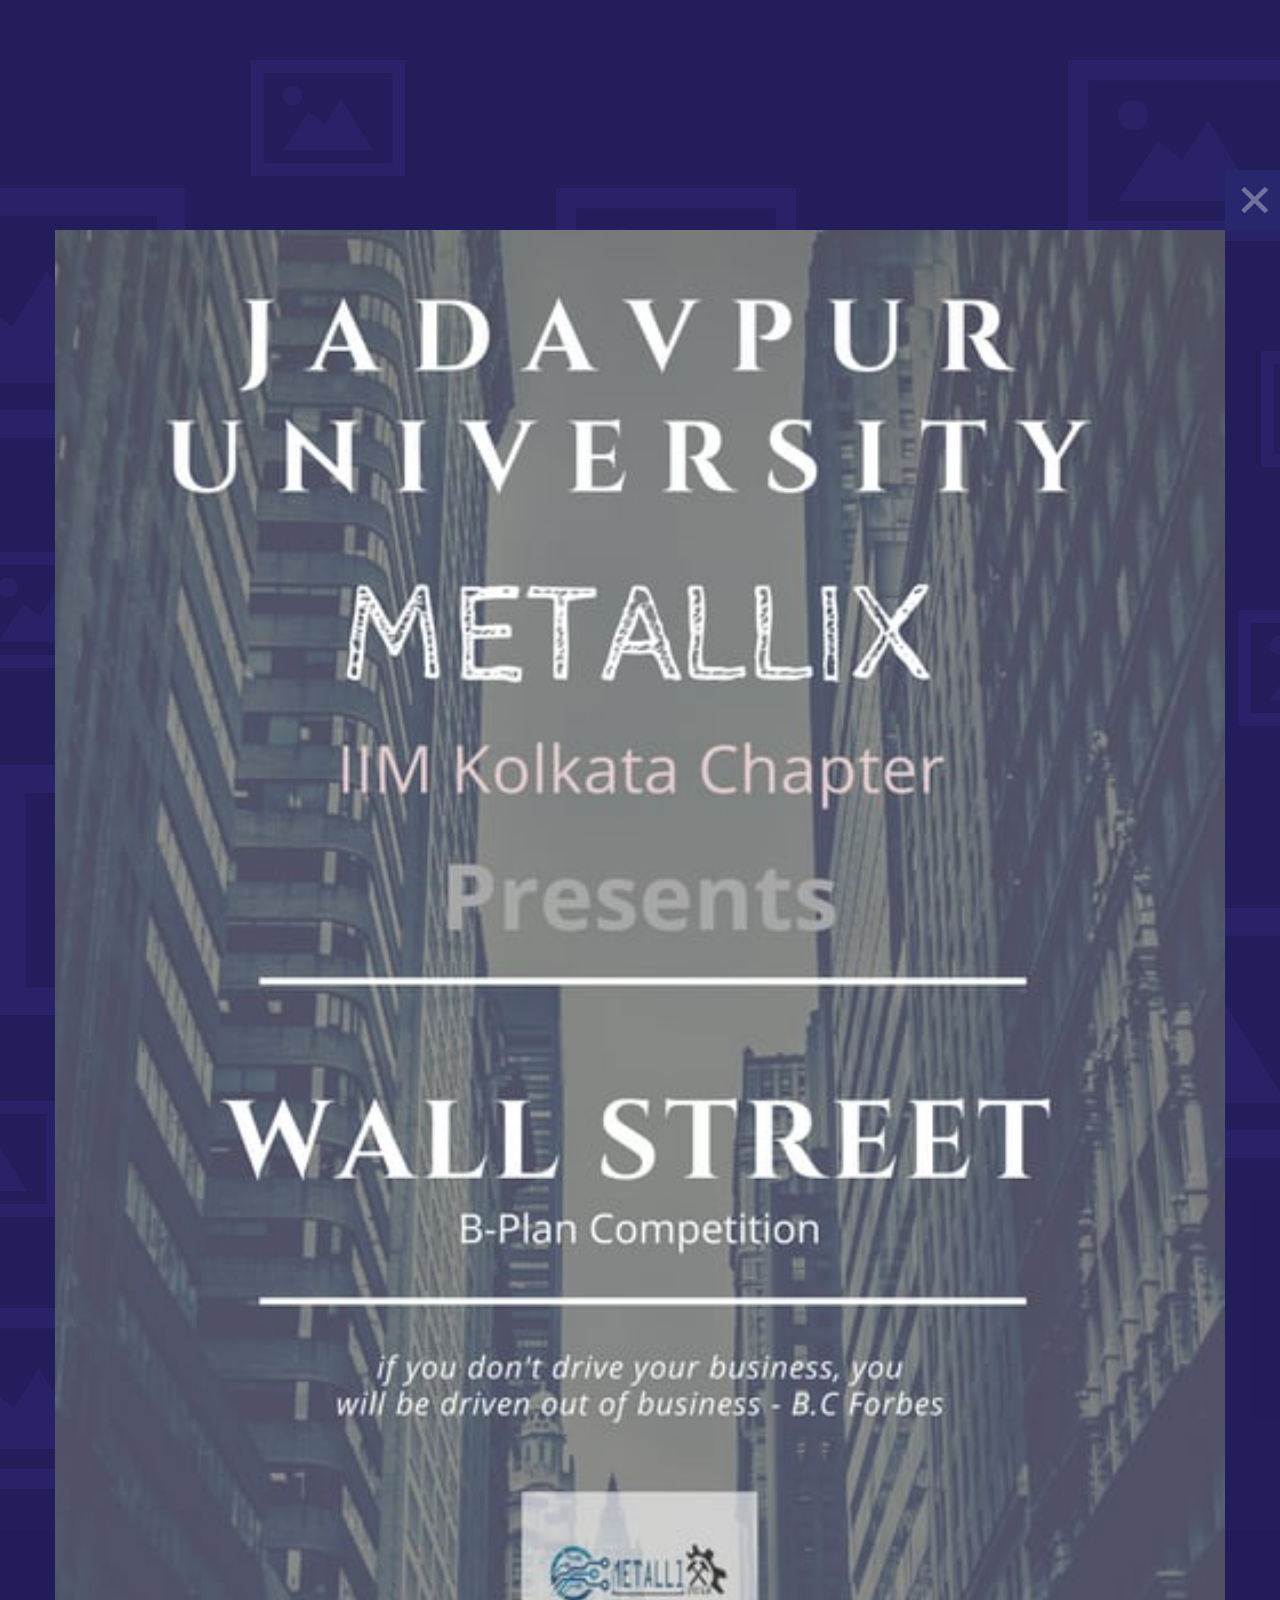
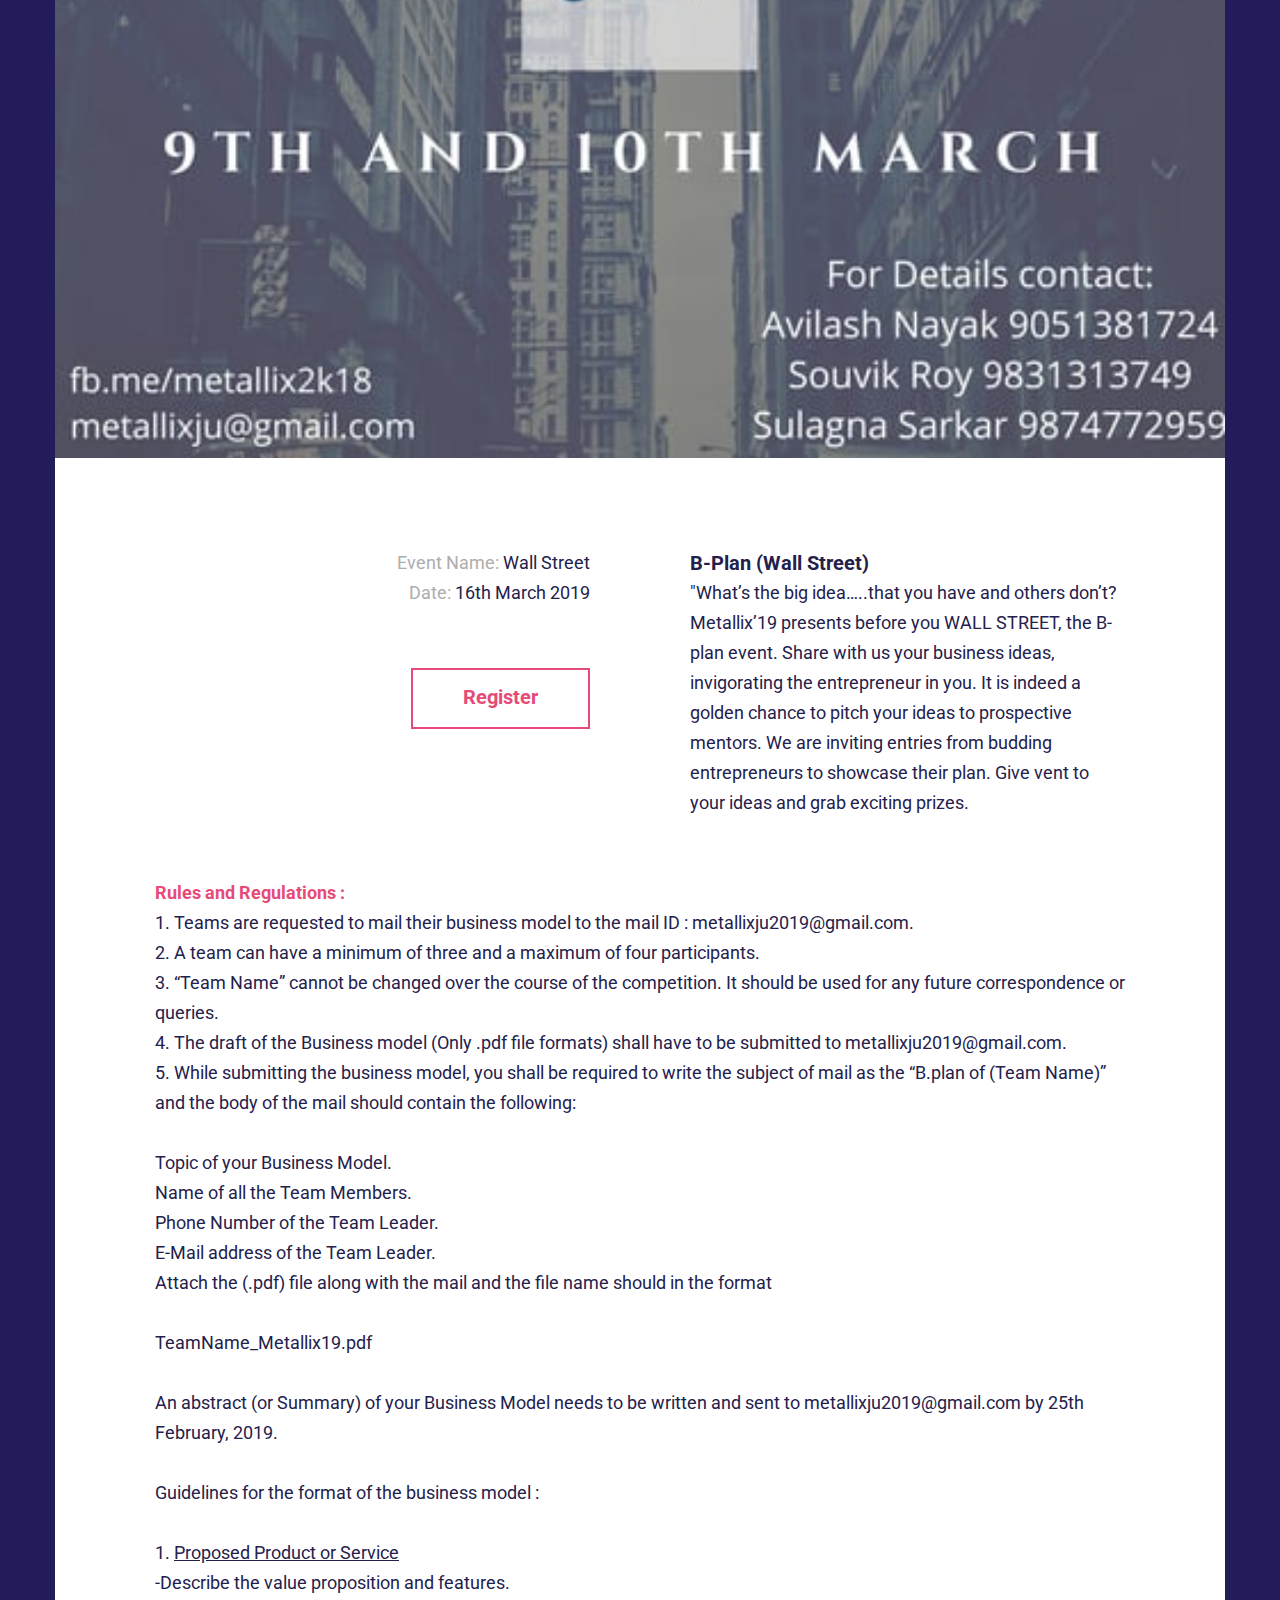
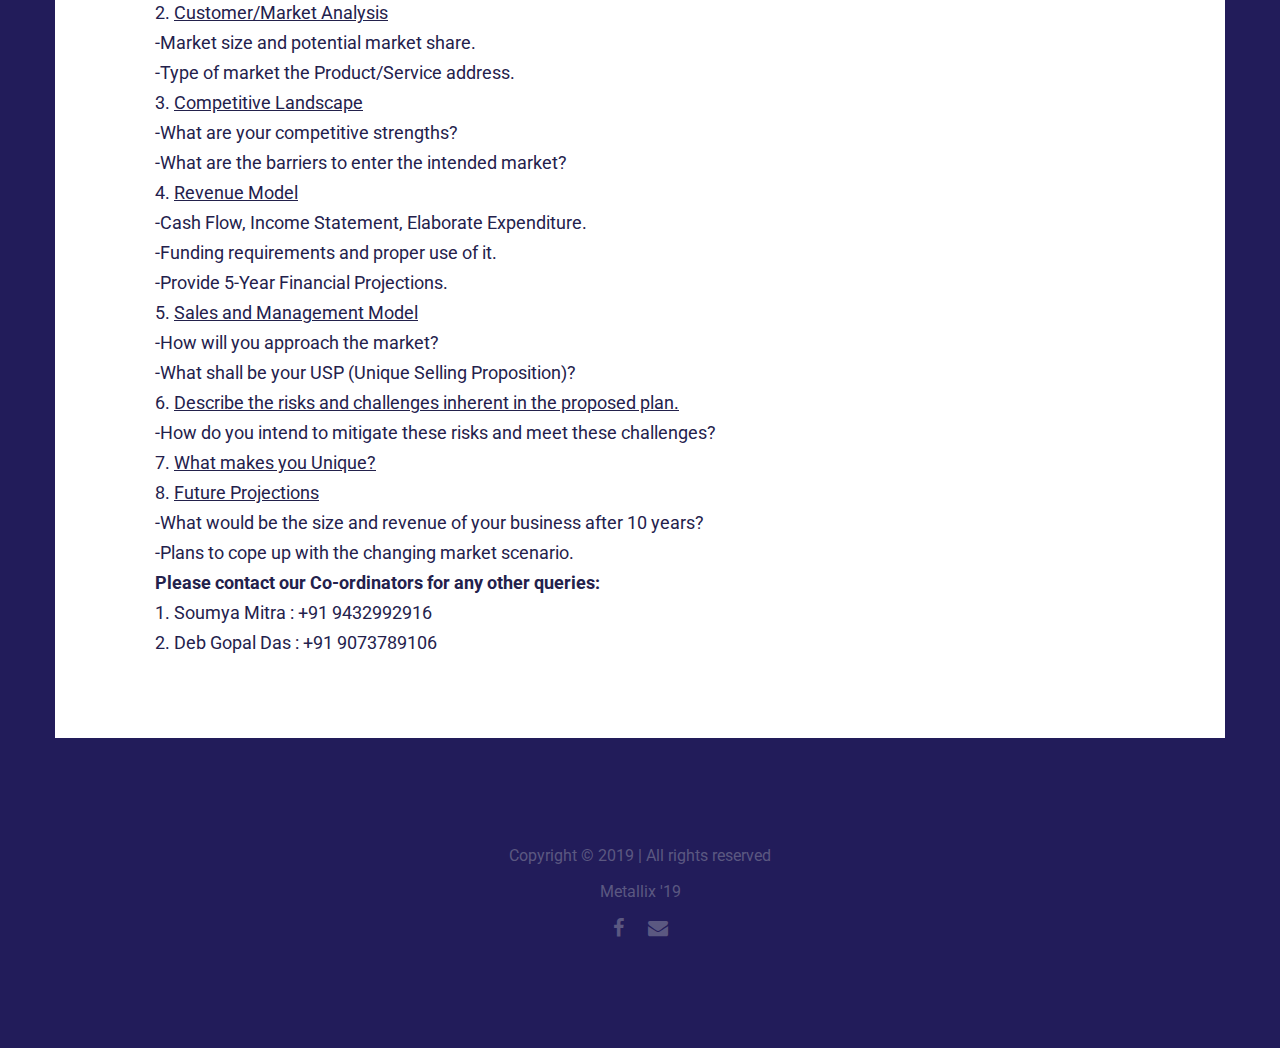
==== commit 75ae7de8: "Update bplan.html" ====
--- a/bplan.html
+++ b/bplan.html
@@ -1,7 +1,7 @@
 <!DOCTYPE HTML>
 <html lang="en-US">
     <head>
-        <title>Metallix 2k19 | Business Plan (Wall Street)</title>
+        <title>Metallix '19 | Business Plan (Wall Street)</title>
         <meta http-equiv="Content-Type" content="text/html; charset=UTF-8">
         <meta name="description" content="The annual technical fest of the Metallurgical & Material Engineering Department of Jadavpur University" />
         <meta name="keywords" content="Metallix 2k19, Metallurgy fests, Jadavpur University, Fest of Metallurgy, Kolkata fests " />
@@ -135,7 +135,7 @@
                 <div class="footer content-1170 center-relative">
                     <ul>
                         <li class="copyright-footer">
-                      Copyright © 2019 | All rights reserved<br>Metallix 2k19
+                      Copyright © 2019 | All rights reserved<br>Metallix '19
                     </li>
                          <li class="social-footer">
                         
